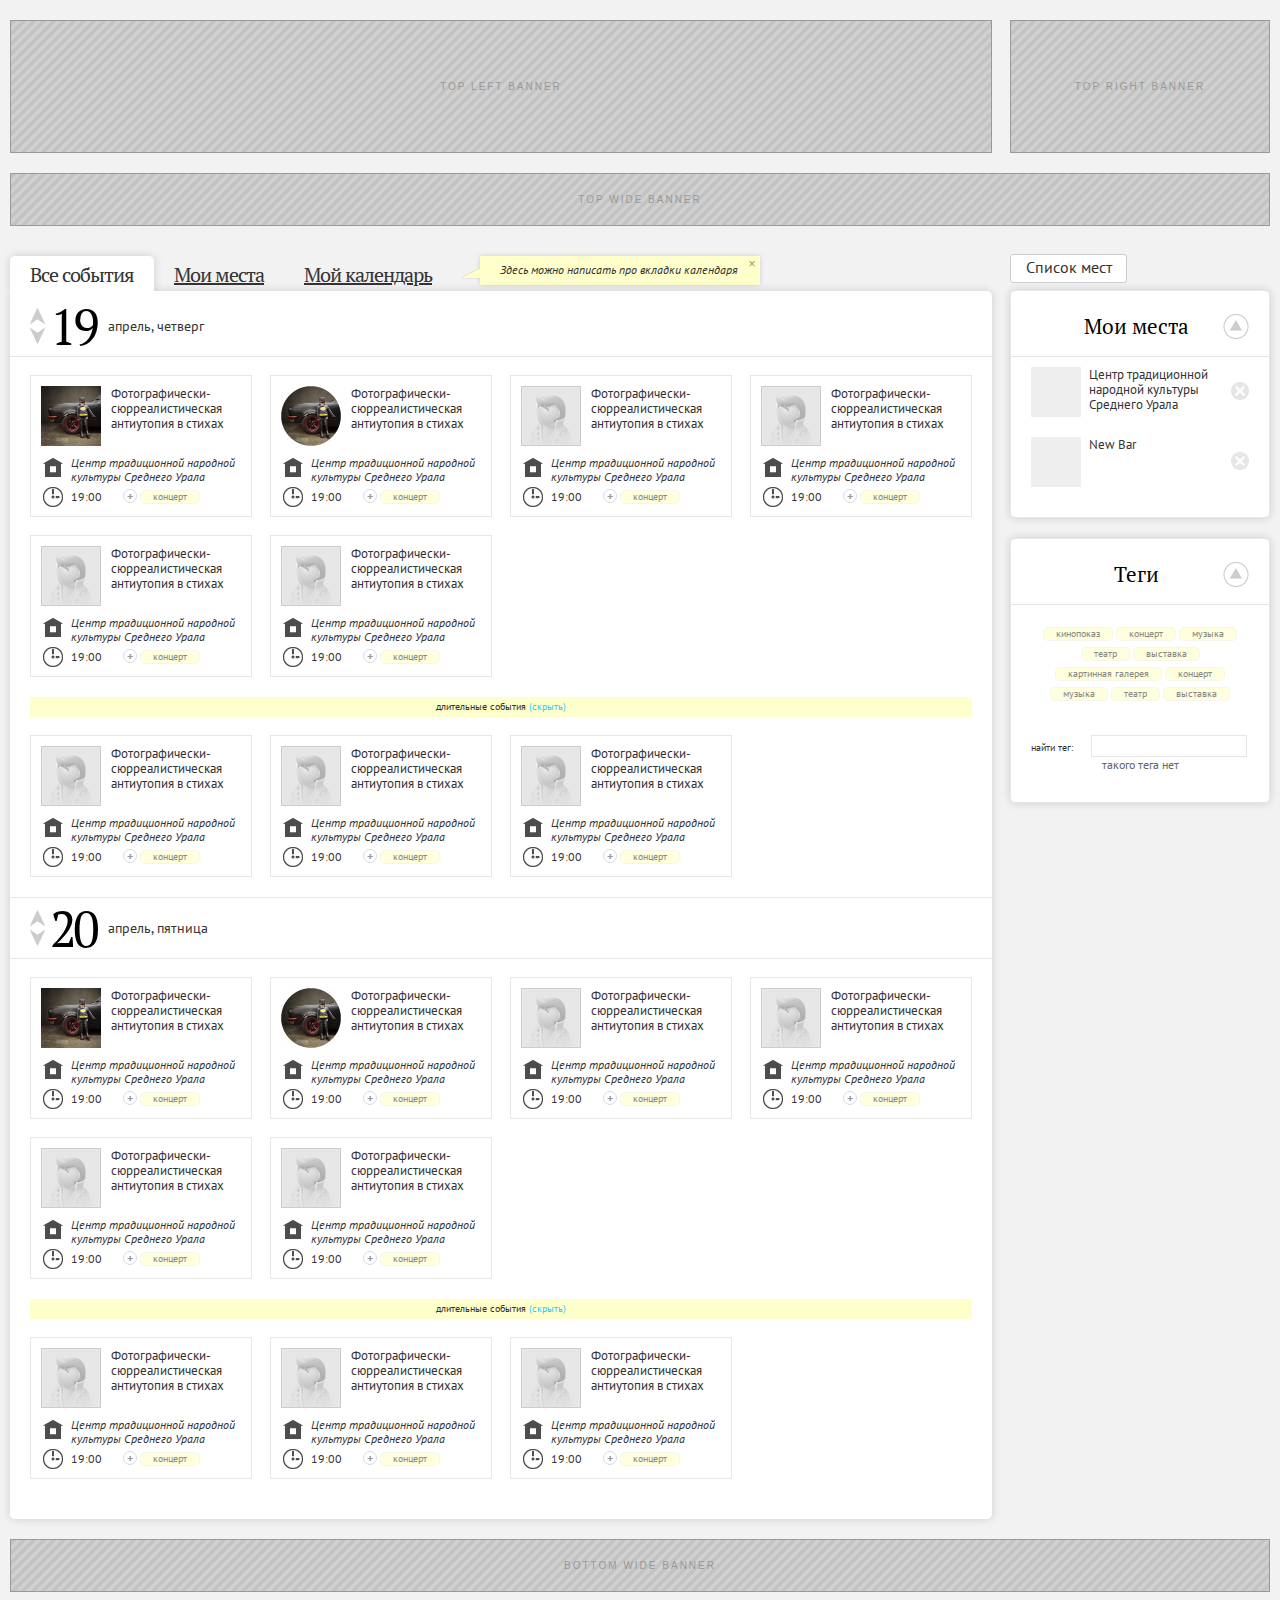
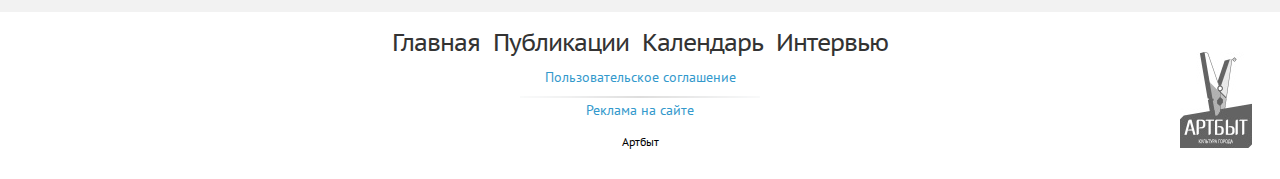
==== calendar.html @ 1c1251dc "initial commit" ====
<!DOCTYPE html>
<html>
<head>
<meta http-equiv="Content-Type" content="text/html; charset=utf-8" />
<title>artpin</title>  
<link href="http://fonts.googleapis.com/css?family=PT+Sans|PT+Serif+Caption|PT+Serif|PT+Sans+Caption&subset=latin,cyrillic" rel="stylesheet" type="text/css" />
<link rel="stylesheet" href="main.css" type="text/css" />
<script type="text/javascript" src="js/jquery.min.js" charset="UTF-8"></script>
<script src="js/jquery.easing.1.3.js" type="text/javascript" charset="UTF-8"></script>
<script src="js/jquery.vgrid.min.js" type="text/javascript" type="text/javascript" charset="UTF-8"></script>
<script src="js/jquery.sticky.js" type="text/javascript" type="text/javascript" charset="UTF-8"></script>
<script src="js/slides.jquery.js" type="text/javascript" type="text/javascript" charset="UTF-8"></script>
<script src="js/common.js" type="text/javascript" type="text/javascript" charset="UTF-8"></script>
</head>
<body>
<div class="ap-body">
	<div class="ap-banner ap-leftbanner">top left banner</div>
	<div class="ap-banner ap-rightbanner">top right banner</div>
	<div class="ap-banner ap-widebanner">top wide banner</div>
	<div class="ap-maincol">
		<div class="ap-tabs-wrapper">
			<div class="ap-super-hint">
				<a href="#" class="ap-hint-button">&times;</a>
				<img class="ap-callout" src="i/hint-callout.png" alt="" />
				Здесь можно написать про вкладки календаря
			</div>
			<ul class="tabs">
				<li class="current">Все события</li>
				<li>Мои места</li>
				<li>Мой календарь</li>
			</ul>
			<div class="box visible first">
				<div class="ap-date-line">
					<div class="ap-date-selector">
						<div class="ap-updown"><a href="#" class="ap-up">&nbsp;</a><a href="#" class="ap-down">&nbsp;</a></div>
						<a href="#" class="ap-day">19</a>
						<div class="ap-month-weekday">апрель, четверг</div>
					</div>
					<div class="ap-tags">
					</div>
				</div>
				<div class="ap-events-list">
					<div class="ap-events-wrapper">
						<div class="ap-event">
							<a href="#" class="ap-event-photo" style="background-image:url(i/catalog/event-preview-1-60.jpg)">&nbsp;</a>
							<a href="#" class="ap-event-title">Фотографически- сюрреалистическая антиутопия в стихах</a>
							<a href="#" class="ap-event-place">Центр традиционной народной культуры Среднего Урала</a>
							<a href="#" class="ap-event-time">19:00</a>
							<div class="ap-tags">
								<a href="#" class="ap-plus">+</a>
								<a href="#" class="ap-tag">концерт</a>
							</div>
						</div>
						<div class="ap-event">
							<a href="#" class="ap-event-photo" style="background-image:url(i/catalog/event-preview-2-60.jpg)">&nbsp;</a>
							<a href="#" class="ap-event-title">Фотографически- сюрреалистическая антиутопия в стихах</a>
							<a href="#" class="ap-event-place">Центр традиционной народной культуры Среднего Урала</a>
							<a href="#" class="ap-event-time">19:00</a>
							<div class="ap-tags">
								<a href="#" class="ap-plus">+</a>
								<a href="#" class="ap-tag">концерт</a>
							</div>
						</div>
						<div class="ap-event">
							<a href="#" class="ap-event-photo" style="background-image:auto">&nbsp;</a>
							<a href="#" class="ap-event-title">Фотографически- сюрреалистическая антиутопия в стихах</a>
							<a href="#" class="ap-event-place">Центр традиционной народной культуры Среднего Урала</a>
							<a href="#" class="ap-event-time">19:00</a>
							<div class="ap-tags">
								<a href="#" class="ap-plus">+</a>
								<a href="#" class="ap-tag">концерт</a>
							</div>
						</div>
						<div class="ap-event">
							<a href="#" class="ap-event-photo" style="background-image:auto">&nbsp;</a>
							<a href="#" class="ap-event-title">Фотографически- сюрреалистическая антиутопия в стихах</a>
							<a href="#" class="ap-event-place">Центр традиционной народной культуры Среднего Урала</a>
							<a href="#" class="ap-event-time">19:00</a>
							<div class="ap-tags">
								<a href="#" class="ap-plus">+</a>
								<a href="#" class="ap-tag">концерт</a>
							</div>
						</div>
						<div class="ap-event">
							<a href="#" class="ap-event-photo" style="background-image:auto">&nbsp;</a>
							<a href="#" class="ap-event-title">Фотографически- сюрреалистическая антиутопия в стихах</a>
							<a href="#" class="ap-event-place">Центр традиционной народной культуры Среднего Урала</a>
							<a href="#" class="ap-event-time">19:00</a>
							<div class="ap-tags">
								<a href="#" class="ap-plus">+</a>
								<a href="#" class="ap-tag">концерт</a>
							</div>
						</div>
						<div class="ap-event">
							<a href="#" class="ap-event-photo" style="background-image:auto">&nbsp;</a>
							<a href="#" class="ap-event-title">Фотографически- сюрреалистическая антиутопия в стихах</a>
							<a href="#" class="ap-event-place">Центр традиционной народной культуры Среднего Урала</a>
							<a href="#" class="ap-event-time">19:00</a>
							<div class="ap-tags">
								<a href="#" class="ap-plus">+</a>
								<a href="#" class="ap-tag">концерт</a>
							</div>
						</div>
					</div>
					<a href="#" class="ap-longevents-toggle">длительные события <span>(скрыть)</span></a>
					<div class="ap-events-wrapper">
						<div class="ap-event">
							<a href="#" class="ap-event-photo" style="background-image:auto">&nbsp;</a>
							<a href="#" class="ap-event-title">Фотографически- сюрреалистическая антиутопия в стихах</a>
							<a href="#" class="ap-event-place">Центр традиционной народной культуры Среднего Урала</a>
							<a href="#" class="ap-event-time">19:00</a>
							<div class="ap-tags">
								<a href="#" class="ap-plus">+</a>
								<a href="#" class="ap-tag">концерт</a>
							</div>
						</div>
						<div class="ap-event">
							<a href="#" class="ap-event-photo" style="background-image:auto">&nbsp;</a>
							<a href="#" class="ap-event-title">Фотографически- сюрреалистическая антиутопия в стихах</a>
							<a href="#" class="ap-event-place">Центр традиционной народной культуры Среднего Урала</a>
							<a href="#" class="ap-event-time">19:00</a>
							<div class="ap-tags">
								<a href="#" class="ap-plus">+</a>
								<a href="#" class="ap-tag">концерт</a>
							</div>
						</div>
						<div class="ap-event">
							<a href="#" class="ap-event-photo" style="background-image:auto">&nbsp;</a>
							<a href="#" class="ap-event-title">Фотографически- сюрреалистическая антиутопия в стихах</a>
							<a href="#" class="ap-event-place">Центр традиционной народной культуры Среднего Урала</a>
							<a href="#" class="ap-event-time">19:00</a>
							<div class="ap-tags">
								<a href="#" class="ap-plus">+</a>
								<a href="#" class="ap-tag">концерт</a>
							</div>
						</div>
					</div>
				</div>
				<div class="ap-date-line">
					<div class="ap-date-selector">
						<div class="ap-updown"><a href="#" class="ap-up">&nbsp;</a><a href="#" class="ap-down">&nbsp;</a></div>
						<a href="#" class="ap-day">20</a>
						<div class="ap-month-weekday">апрель, пятница</div>
					</div>
					<div class="ap-tags">
					</div>
				</div>
				<div class="ap-events-list">
					<div class="ap-events-wrapper">
						<div class="ap-event">
							<a href="#" class="ap-event-photo" style="background-image:url(i/catalog/event-preview-1-60.jpg)">&nbsp;</a>
							<a href="#" class="ap-event-title">Фотографически- сюрреалистическая антиутопия в стихах</a>
							<a href="#" class="ap-event-place">Центр традиционной народной культуры Среднего Урала</a>
							<a href="#" class="ap-event-time">19:00</a>
							<div class="ap-tags">
								<a href="#" class="ap-plus">+</a>
								<a href="#" class="ap-tag">концерт</a>
							</div>
						</div>
						<div class="ap-event">
							<a href="#" class="ap-event-photo" style="background-image:url(i/catalog/event-preview-2-60.jpg)">&nbsp;</a>
							<a href="#" class="ap-event-title">Фотографически- сюрреалистическая антиутопия в стихах</a>
							<a href="#" class="ap-event-place">Центр традиционной народной культуры Среднего Урала</a>
							<a href="#" class="ap-event-time">19:00</a>
							<div class="ap-tags">
								<a href="#" class="ap-plus">+</a>
								<a href="#" class="ap-tag">концерт</a>
							</div>
						</div>
						<div class="ap-event">
							<a href="#" class="ap-event-photo" style="background-image:auto">&nbsp;</a>
							<a href="#" class="ap-event-title">Фотографически- сюрреалистическая антиутопия в стихах</a>
							<a href="#" class="ap-event-place">Центр традиционной народной культуры Среднего Урала</a>
							<a href="#" class="ap-event-time">19:00</a>
							<div class="ap-tags">
								<a href="#" class="ap-plus">+</a>
								<a href="#" class="ap-tag">концерт</a>
							</div>
						</div>
						<div class="ap-event">
							<a href="#" class="ap-event-photo" style="background-image:auto">&nbsp;</a>
							<a href="#" class="ap-event-title">Фотографически- сюрреалистическая антиутопия в стихах</a>
							<a href="#" class="ap-event-place">Центр традиционной народной культуры Среднего Урала</a>
							<a href="#" class="ap-event-time">19:00</a>
							<div class="ap-tags">
								<a href="#" class="ap-plus">+</a>
								<a href="#" class="ap-tag">концерт</a>
							</div>
						</div>
						<div class="ap-event">
							<a href="#" class="ap-event-photo" style="background-image:auto">&nbsp;</a>
							<a href="#" class="ap-event-title">Фотографически- сюрреалистическая антиутопия в стихах</a>
							<a href="#" class="ap-event-place">Центр традиционной народной культуры Среднего Урала</a>
							<a href="#" class="ap-event-time">19:00</a>
							<div class="ap-tags">
								<a href="#" class="ap-plus">+</a>
								<a href="#" class="ap-tag">концерт</a>
							</div>
						</div>
						<div class="ap-event">
							<a href="#" class="ap-event-photo" style="background-image:auto">&nbsp;</a>
							<a href="#" class="ap-event-title">Фотографически- сюрреалистическая антиутопия в стихах</a>
							<a href="#" class="ap-event-place">Центр традиционной народной культуры Среднего Урала</a>
							<a href="#" class="ap-event-time">19:00</a>
							<div class="ap-tags">
								<a href="#" class="ap-plus">+</a>
								<a href="#" class="ap-tag">концерт</a>
							</div>
						</div>
					</div>
					<a href="#" class="ap-longevents-toggle">длительные события <span>(скрыть)</span></a>
					<div class="ap-events-wrapper">
						<div class="ap-event">
							<a href="#" class="ap-event-photo" style="background-image:auto">&nbsp;</a>
							<a href="#" class="ap-event-title">Фотографически- сюрреалистическая антиутопия в стихах</a>
							<a href="#" class="ap-event-place">Центр традиционной народной культуры Среднего Урала</a>
							<a href="#" class="ap-event-time">19:00</a>
							<div class="ap-tags">
								<a href="#" class="ap-plus">+</a>
								<a href="#" class="ap-tag">концерт</a>
							</div>
						</div>
						<div class="ap-event">
							<a href="#" class="ap-event-photo" style="background-image:auto">&nbsp;</a>
							<a href="#" class="ap-event-title">Фотографически- сюрреалистическая антиутопия в стихах</a>
							<a href="#" class="ap-event-place">Центр традиционной народной культуры Среднего Урала</a>
							<a href="#" class="ap-event-time">19:00</a>
							<div class="ap-tags">
								<a href="#" class="ap-plus">+</a>
								<a href="#" class="ap-tag">концерт</a>
							</div>
						</div>
						<div class="ap-event">
							<a href="#" class="ap-event-photo" style="background-image:auto">&nbsp;</a>
							<a href="#" class="ap-event-title">Фотографически- сюрреалистическая антиутопия в стихах</a>
							<a href="#" class="ap-event-place">Центр традиционной народной культуры Среднего Урала</a>
							<a href="#" class="ap-event-time">19:00</a>
							<div class="ap-tags">
								<a href="#" class="ap-plus">+</a>
								<a href="#" class="ap-tag">концерт</a>
							</div>
						</div>
					</div>
				</div>
			</div>
			<div class="box">
				<p>В наиболее общем смысле искусством называют мастерство, продукт которого доставляет эстетическое удовольствие. Энциклопедия Британника дает следующее определение: «Использование мастерства или воображения для создания эстетических объектов, обстановки или действия, которые могут быть разделены с окружающими». Таким образом, критерием искусства является способность вызывать отклик у других людей. Произведения искусства начали создавать ещё в доисторические времена, однако некоторые авторы склонны считать искусством только профессиональную деятельность людей искусства в современных странах Запада. Литература о собственно концепции искусства чрезвычайно обширна. Как говорил Теодор Адорно: «В наше время считается общепризнанным, что из всего, так или иначе касающегося искусства, ничто более не может считаться общепризнанным».</p>
				<p>Определение и оценка искусства как явления — предмет непрекращающихся дискуссий. Природу искусства нередко считают «самой неуловимой из всех загадок человеческой культуры». Одни авторы считают, что искусство — способ выражения или сопереживания эмоций и идей, другие полагают, что это способ исследования и оценки формальных элементов, третьи — что это мимесис или представление. Лев Толстой определял искусство как способ непрямой коммуникации между людьми. Бенедетто Кроче и Робин Коллингвуд развивали идеалистическое учение о том, что искусство выражает эмоции, и следовательно, его сущность имеет место лишь в замысле своего создателя. Теория искусства как формы имеет корни в философии Иммануила Канта и развивалась в начале XX века Роджером Фраем и Кливом Беллом. Взгляд на искусство как мимесис или представление восходит к философии Аристотеля.</p>
				<p>В эпоху романтизма традиционное понимание искусства как мастерства любого сорта уступило видению его как «особенности человеческого разума наряду с религией и наукой». В XX в. в понимании эстетического наметились три основных подхода: реалистический, согласно которому эстетические качества объекта присущи ему имманентно и не зависят от наблюдателя, объективистский, который также считает эстетические свойства объекта имманентными, но в некоторой степени зависимыми от наблюдателя, и релятивистский, в соответствии с которым эстетические свойства объекта зависят только от того, что в нём видит наблюдатель, и разные люди могут усматривать разные эстетические качества одного и того же объекта. С последней точки зрения объект может быть охарактеризован в зависимости от намерений его творца (или отсутствия каких-либо намерений), для какой бы функции он ни был предназначен. Например, кубок, который в быту может быть использован как контейнер, может считаться произведением искусства, если был создан только для нанесения орнамента, а изображение может оказаться ремесленной поделкой, если его производят на конвейере.</p>
				<p>В своем первом и наиболее широком смысле термин «искусство» (art, англ.) остается близким к своему латинскому эквиваленту (ars), который может быть также переведен как «мастерство» или «ремесло», а также к индоевропейскому корню «составление» или «составлять». В этом смысле искусством может быть названо все, что было создано в процессе обдуманного составления некой композиции. Существуют некоторые примеры, иллюстрирующие широкий смысл данного термина: «искусственный», «военное искусство», «артиллерия», «артефакт». Многие другие широко употребляемые слова имеют аналогичную этимологию.</p>
				<p>До XIX века изящными искусствами называли способности художника или артиста выразить свой талант, пробудить в аудитории эстетические чувства и вовлечь в созерцание «изящных» вещей.</p>
				<p>Термин искусство может употребляться в разных смыслах: процесс использования таланта, произведение одаренного мастера, потребление произведений искусства аудиторией, а также изучение искусства (искусствоведение). «Изящные искусства» — это набор дисциплин (искусств), продуцирующих произведения искусства (объекты), созданные одаренными мастерами (искусство как деятельность) и вызывающие отклик, настроение, передающие символику и иную информацию публике (искусство как потребление). Произведениями искусства называют преднамеренную талантливую интерпретацию неограниченного множества концепций и идей с целью передать их окружающим. Они могут быть созданы специально для указанной цели или представлены изображениями и объектами. Искусство стимулирует мысли, чувства, представления и идеи через ощущения. Оно выражает идеи, принимает самые разные формы и служит многим разным целям. Искусство — это умение, которое способно вызвать восхищение.</p>
			</div>
			<div class="box">
				<p>Кинематограф — отрасль человеческой деятельности, заключающаяся в создании движущихся изображений. Иногда также упоминается как синематограф и кинематография. Кинематограф был изобретён в конце XIX века и стал крайне популярен в XX веке.</p>
				<p>В понятие кинематографа входят киноискусство — вид современного изобразительного искусства, произведения которого создаются при помощи движущихся изображений, и киноиндустрия (кинопромышленность) — отрасль экономики, производящая кинофильмы, спецэффекты для кинофильмов, мультипликацию, и демонстрирующая эти произведения для зрителей. Произведения киноискусства создаются при помощи кинотехники. Изучением кинематографа занимается наука киноведение. Сами кинофильмы могут сниматься в различных жанрах игрового и документального кино.</p>
				<p>Кинематограф занимает значительную часть современной культуры многих стран. Во многих странах киноиндустрия является значимой отраслью экономики. Производство кинофильмов сосредоточено на киностудиях. Фильмы демонстрируются в кинотеатрах, по телевидению, распространяются «на видео» в форме видеокассет и видеодисков, а с появлением скоростного интернета стало доступным скачивание кинофильмов в форме видеофайлов на специализированных сайтах или посредством пиринговых сетей (что может нарушать права правообладателей кинофильма).</p>
			</div>
		</div>
	</div>
	<div class="ap-rightcol">
		<div class="ap-transblock">
			<a href="#" class="ap-button">Список мест</a>
		</div>
		<div class="ap-block ap-tools">
			<h3>Мои места <a href="#" class="ap-toggle-button">&nbsp;</a></h3>
			<div class="ap-places-list">
				<div class="ap-place">
					<a href="#" class="ap-delete-button">&nbsp;</a>
					<a href="#" class="ap-place-photo">&nbsp;</a>
					<a href="#" class="ap-place-title">Центр традиционной народной культуры Среднего Урала</a>
				</div>
				<div class="ap-place">
					<a href="#" class="ap-delete-button">&nbsp;</a>
					<a href="#" class="ap-place-photo">&nbsp;</a>
					<a href="#" class="ap-place-title">New Bar</a>
				</div>
			</div>
		</div>
		<div class="ap-block ap-tools">
			<h3>Теги <a href="#" class="ap-toggle-button">&nbsp;</a></h3>
			<div class="ap-tags">
				<a href="#" class="ap-tag">кинопоказ</a>
				<a href="#" class="ap-tag">концерт</a>
				<a href="#" class="ap-tag">музыка</a>
				<a href="#" class="ap-tag">театр</a>
				<a href="#" class="ap-tag">выставка</a>
				<a href="#" class="ap-tag">картинная галерея</a>
				<a href="#" class="ap-tag">концерт</a>
				<a href="#" class="ap-tag">музыка</a>
				<a href="#" class="ap-tag">театр</a>
				<a href="#" class="ap-tag">выставка</a>
			</div>
			<div class="ap-tag-search-form">
				<p>найти тег: <input type="text" name="" value="" class="ap-tag-search-input" /><br /><sup>такого тега нет</sup></p>
			</div>
		</div>
	</div>
	<div class="ap-banner ap-widebanner ap-bottomwidebanner">bottom wide banner</div>
</div>
<div class="ap-footer">
	<ul class="ap-menu">
		<li><a href="#">Главная</a></li>
		<li><a href="#">Публикации</a></li>
		<li><a href="#">Календарь</a></li>
		<li><a href="#">Интервью</a></li>
	</ul>
	<p><a href="#">Пользовательское соглашение</a></p>
	<img src="i/footline.png" alt="" width="240" height="3" />
	<p><a href="#">Реклама на сайте</a></p>
	<p class="ap-copyright"><a href="#">Артбыт</a></p>
</div>
</body>
---- main.css ----
html, body { padding: 0; margin: 0; font: 12px "PT Sans", sans-serif; color: #000; }
h2 { font: 24px/24px "PT Serif", serif; color: #000; padding: 0; margin: 0; }
p, li { font: 14px "PT Sans", sans-serif; color: #333; }
.ap-body { background:#f2f2f2; width: 1260px; margin: 0 auto; overflow: hidden; padding: 20px 10px; }
.ap-maincol { clear: both; width: 982px; float: left; margin: 0 0 20px 0; }
.ap-rightcol { width: 260px; float: right; margin: 0 0 20px 0; }
.ap-block { border: 1px solid #e6e6e6; border-radius: 10px; background: #fbfbfb; padding: 20px; }
ul.ap-tab-buttons { list-style: none; padding: 5px 0 0 0; margin: 0; overflow: hidden; }
ul.ap-tab-buttons li { font: 12px "PT Sans", sans-serif; float: left; display: block; padding: 0; margin: 0 10px 0 0; }
ul.ap-tab-buttons li a { text-decoration: none; border-bottom: 1px dotted #666; color: #808080; display: block; }
ul.ap-tab-buttons li.active a { border-bottom: none; color: #000; }
a.ap-slidebutton { display: block; width: 15px; height: 40px; border: 1px solid #e6e6e6; background: #fff url(i/arrows.png); text-decoration: none; }
a.leftbutton { float: left; margin: 150px -15px -190px -21px; background-position: top left; border-radius: 0 5px 5px 0; }
a.rightbutton { float: right; margin: 150px -21px -190px -15px; background-position: bottom left; border-radius: 5px 0 0 5px; }
a.leftbutton:hover { background-position: top right; }
a.rightbutton:hover { background-position: bottom right; }
div.ap-event-list { padding: 20px 0 10px 10px; margin: 0 -10px -10px -10px; overflow: hidden; }
div.ap-event-list div.ap-very-long { width: 2000px; }
div.ap-event-list div.ap-item { float: left; display: block; padding: 10px; margin: 0 20px 0 0; width: 120px; height: 300px; background: #fff; box-shadow: 0 0 10px rgba(0,0,0,0.1); text-align: center; }
div.ap-event-list a.ap-event-title { color: #000; font: 13px/14px "PT Sans", sans-serif; display: table-cell; vertical-align: middle; text-align: center; height: 70px; width: 120px; text-decoration: none; }
div.ap-event-list a.ap-event-title:hover { font-weight: bold; }
div.ap-event-list a.ap-event-photo { display: block; width: 100px; height: 100px; background: #e6e6e6 url(i/event100.png) no-repeat; margin: 10px auto; }
div.ap-event-list a.ap-event-place { color: #000; font: italic 12px/16px "PT Sans", sans-serif; display: table-cell; vertical-align: middle; text-align: center; height: 70px; width: 120px; text-decoration: none; }
div.ap-event-list a.ap-event-place:hover { color: #40cfff; }
div.ap-tags { overflow: hidden; text-align: center; }
div.ap-tags a { display: inline-block; border-radius: 5px; background: #ffffde; color: #888886; border: 1px solid #f6f6ec; font: 10px/12px "PT Sans", sans-serif; padding: 0 12px; text-decoration: none; margin: 0 0 4px 0; }
div.ap-tags a:hover { border-color: #cc9; }
div.ap-tags a.ap-plus { background: #fff; font: bold 12px/12px "PT Sans", sans-serif; padding: 0 3px; color: #999; border-color: #dadada; border-radius: 7px; }
div.ap-tags a.ap-plus:hover { color: #666; border-color: #999; }
div.ap-event-list span.ap-event-time { color: #000; font: 10px/12px "PT Sans", sans-serif; display: block; text-align: center; padding-top: 15px; }
div.ap-event-list span.ap-event-time a { color: #000; text-decoration: none; }
div.ap-event-list span.ap-event-time a:hover { color: #40cfff; }
.ap-main-pubs { margin: 10px 0 0 0; overflow: hidden; }
.ap-pub-list { padding: 20px 0 10px 10px; margin: 0 -10px -10px -10px; overflow: hidden; }
.ap-pub-list-wrapper { width: 960px; }
.ap-pub-list div.ap-item { float: left; display: block; padding: 10px; margin: 0 20px 20px 0; width: 200px; height: 400px; background: #fff; box-shadow: 0 0 10px rgba(0,0,0,0.15); border-radius: 5px; }
.ap-pub-photo { width: 200px; height: 200px; background: url(i/pub200.png) no-repeat; display: block; }
.ap-pub-content { overflow: hidden; height: 195px; }
.ap-pub-title { color: #333; font: 14px "PT Sans", sans-serif; display: block; text-align: left; padding: 5px 0 20px 0; border-bottom: 1px solid #e6e6e6; }
.ap-pub-title a { color: #333; text-decoration: none; }
.ap-pub-title a:hover { color: #39c; text-decoration: none; }
.ap-pub-expert { color: #f39; font: 11px "PT Sans", sans-serif; display: block; padding: 2px 0 2px 0; border-bottom: 1px solid #e6e6e6; text-transform:uppercase; }
.ap-pub-desc { color: #000; font: 12px "PT Sans", sans-serif; display: block; padding-top: 5px; }
.ap-pub-tag { text-align: center; margin: 190px 0 -215px 0; position: relative; z-index: 10; }
.ap-pub-tag a { display: inline-block; padding: 0 12px; height: 25px; border-radius: 5px; text-align: center; background: #ffffde; color: #888886; border: 1px solid #f6f6ec; font: 10px/25px "PT Sans", sans-serif; text-decoration: none; text-transform:uppercase; box-shadow: 0 0 10px rgba(0,0,0,0.15); }
.ap-pub-fade { height: 40px; background: url(i/grad-white.png) repeat-x;  margin: 160px 0 -200px 0; position: relative; z-index: 5; }
.ap-more-line { display: block; color: #808080; font: 14px/28px "PT Sans", sans-serif; clear: both; padding: 0; text-decoration: none; text-align: center; }
.ap-more-line:hover { color: #000; background: #f2f2f2; }

.ap-footer { clear:both; background: #fff 1170px 40px url(i/logo.jpg) no-repeat; width: 1260px; margin: 0 auto; overflow: hidden; text-align: center; }
.ap-footer ul.ap-menu { display: block; list-style: none; padding: 15px 0 10px 0; margin: 0; text-align: center; }
.ap-footer ul.ap-menu li { font: 24px "PT Sans Caption", sans-serif; display: inline-block; list-style: none; padding: 0; margin: 0 5px; }
.ap-footer ul.ap-menu a { color: #333; text-decoration: none; letter-spacing: -1px; }
.ap-footer p { font: 14px "PT Sans", sans-serif; text-align: center; color: #000; padding: 0; margin: 0; }
.ap-footer p a { color: #39c; text-decoration: none; }
p.ap-copyright { font: 12px "PT Sans", sans-serif; text-align: center; color: #000; padding: 15px 0 30px 0; margin: 0; }
p.ap-copyright a { color: #000; }

.ap-interviews .ap-item { padding: 10px; margin: 20px -10px 0 -10px; background: #fff; box-shadow: 0 0 10px rgba(0,0,0,0.1); }
.ap-interviews .ap-author { background: url(i/vip80.png) no-repeat; height: 80px; display: table-cell; vertical-align: bottom; padding: 0 0 10px 85px; color: #000; font: 13px "PT Sans", sans-serif; }

.ap-balloon { background: #fff; border: 1px solid #e6e6e6; padding: 5px 10px 10px 10px; font: 15px "PT Serif", serif; color: #4d4d4d; margin: 0 0 15px 0; }
.ap-balloon span.ap-callout { display: block; width: 13px; height: 13px; background: url(i/callout.png); margin: 10px 0 -23px 40px; }

.ap-banner { border: 1px solid #999; background: url(i/banner.png); padding: 60px 0; margin: 0 0 20px 0; font: 10px sans-serif; color: #999; text-align: center; letter-spacing: 2px; text-transform: uppercase; }
.ap-rightbanner { float: right; width: 258px; }
.ap-leftbanner { float: left; width: 980px; }
.ap-widebanner { clear: both; padding: 20px 0; }
.ap-bottomwidebanner { margin: 0; }
.ap-rightcolbanner { padding: 160px 0; margin-top: 20px; }

.ap-profile-summary { padding: 10px; height: 120px; background: #fff; box-shadow: 0 0 10px rgba(0,0,0,0.15); border-radius: 5px; }
.ap-profile-summary .ap-fade { height: 40px; margin: 100px -20px -140px -20px; background: url(i/grad-verylightgrey.png) repeat-x; }
.ap-profile-summary a.ap-name { padding: 0 0 0 170px; background: 20px 0px url(i/profile-ava-120.png) no-repeat; font: 24px/120px "PT Serif", serif; color: #333; height: 120px; width: 300px; display: block; text-decoration: none; float: left; }
.ap-profile-summary a.ap-pagelink { font: 12px "PT Sans", sans-serif; color: #3cf; display: block; text-decoration: none; float: right; padding: 55px 20px 0 0; text-align: right; }

ul.tabs { line-height: 40px; list-style: none; overflow: hidden; margin: 0 -10px; padding: 10px 10px 0 10px; }
ul.tabs li { float: left; display: inline; padding: 5px 20px 3px 20px; color: #333; cursor: pointer; position: relative; font: 20px "PT Serif", serif; letter-spacing: -1px; text-decoration: underline; }
ul.tabs li:hover, ul.tabs li.current { border-radius: 5px 5px 0 0; box-shadow: 0 0 10px rgba(0,0,0,0.15); text-decoration: none; background: #fff; }
ul.tabs li.current { z-index: 10; }
.ap-tabs-wrapper div.box { display: none; position: relative; background: #fff; padding: 10px 20px 40px 20px; min-height: 200px; border-radius: 5px; box-shadow: 0 0 10px rgba(0,0,0,0.15); z-index: 5; }
.ap-tabs-wrapper div.box.first { border-radius: 0 5px 5px 5px; }
.ap-tabs-wrapper div.box.visible { display: block; } 

.ap-dayline { border-bottom: 1px solid #ccc; font: italic 15px "PT Serif", serif; padding: 0 0 2px 0; }

.ap-view-history div.ap-item { background: 80px 20px url(i/event60.png) no-repeat; font: 18px/95px "PT Serif", serif; color: #333; height: 80px; padding: 0 0 0 150px; }
.ap-view-history div.ap-item a { color: #333; text-decoration: none; }
.ap-view-history .ap-more-line { margin-top: 20px; }

.ap-profile-table { margin: 0 80px; width: 720px; }
.ap-profile-table td { vertical-align: top; padding: 10px 0 0 0; margin: 0; }
.ap-profile-table td.ap-caption { font: 20px "PT Serif", serif; color: #333; text-align: right; }
.ap-profile-table input[type=text] { font: 14px "PT Sans", sans-serif; background: #fff; color: #000; padding: 2px 10px; width: 120px; border: 1px solid #e6e6e6; }
.ap-profile-table input[type=radio] { font: 14px "PT Sans", sans-serif; }
.ap-profile-table textarea { font: 14px "PT Sans", sans-serif; background: #fff; color: #000; padding: 2px 10px; width: 260px; height: 50px; border: 1px solid #e6e6e6; }
.ap-blue-button { color: #fff; display: block; margin: 0 0 10px 0; padding: 2px 0 4px 0; background: #39f; font: 16px "PT Sans", sans-serif; text-align: center; text-decoration: none; border-radius: 3px; }
.ap-submit-button { display: block; margin: 10px auto; font: 14px "PT Sans", sans-serif; background: #f2f2f2; color: #000; text-align: center; width: 90px; border: 1px solid #ccc; border-radius: 3px; padding: 3px 0 5px 0; text-decoration: none; }

.ap-answers-history .ap-caption { color: #000; font: 12px "PT Sans", sans-serif; padding: 10px 0 3px 10px; }
.ap-answers-history .ap-caption a { color: #3cf; text-decoration: underline; }
.ap-answers-history .ap-caption a:hover { color: #3cf; text-decoration: none; }
.ap-answers-history .ap-photo { width: 60px; height: 60px; float: left; background: url(i/event60.png) no-repeat; margin: 10px 10px 10px 20px; }
.ap-answers-history .ap-answer { border-radius: 5px; border: 1px solid #e6e6e6; background: #fff; margin: 0 80px 10px 0; padding: 0 20px 20px 0; }
.ap-answers-history a.ap-delete-button { float: right; width: 18px; height: 18px; display: block; background: url(i/close-btn-18.png); margin: 0 20px 0 0; text-decoration: none; }
.ap-answers-history a.ap-delete-button:hover { background-image: url(i/close-btn-18h.png); }
.ap-answers-history .ap-text-block { overflow: hidden; }
.ap-answers-history .ap-answer-text { font: 14px "PT Sans", sans-serif; color: #666; clear: both; }
.ap-answers-history .ap-author { font: bold 12px "PT Sans", sans-serif; color: #000; float: left; margin: 15px 20px 5px 0; }
.ap-answers-history .ap-date { font: 11px "PT Sans", sans-serif; color: #000; float: left; margin: 16px 5px 5px 0; }

.ap-pub-history ul.ap-tab-buttons { padding: 5px 0 10px 0; border-bottom: 1px solid #e6e6e6; }
.ap-pub-history div.ap-item { background: 20px 20px url(i/event60.png) no-repeat; font: 18px "PT Serif", serif; color: #333; margin: 0 0 0 60px; width: 840px; padding: 0 0 20px 0px; overflow: hidden; border-bottom: 1px solid #e6e6e6; min-height: 80px; }
.ap-pub-history div:nth-last-child(2) { border-bottom: none; }
.ap-pub-history div.ap-item a { color: #333; text-decoration: none; display: block; width: 560px; margin: 25px 0 0 90px; float: left; }
.ap-pub-history div.ap-item span.date { color: #000; display: block; font: 10px "PT Sans", sans-serif; }
.ap-pub-history div.ap-item span.comments { font: 10px "PT Sans", sans-serif; color: #b3b3b3; text-decoration: none; display: block; width: 100px; float: right; margin: 25px 40px 0 0; text-align: center; text-transform: uppercase; letter-spacing: 1px; }
.ap-pub-history div.ap-item span.comments strong { color: #C3E0B3; font: italic 36px "PT Serif", serif; font-weight: normal; letter-spacing: -1px; }

.ap-white-block { background: #fff; }

ul.ap-submenu { list-style: none; padding: 10px 0 15px 0; margin: 0 auto; text-align: center; }
ul.ap-submenu li { font: 14px "PT Serif", serif; color: #808080; text-transform: uppercase; display: inline-block; padding: 0 2px; }
ul.ap-submenu a { color: #808080; text-decoration: none; border-bottom: 1px dotted #808080; }
ul.ap-submenu a:hover { color: #000; text-decoration: none; border-bottom: none; }
ul.ap-submenu li.active a { color: #000; text-decoration: none; border-bottom: none; }

.ap-publication { padding: 0 100px; }
.ap-publication blockquote { padding: 0 0 0 50px; background: 0 10px url(i/laquo.png) no-repeat; }
.ap-publication blockquote:after { width: 40px; height: 25px; background: 0 0 url(i/raquo.png) no-repeat; display: block; content: ""; float: right; margin: -45px -55px 0 0; }
.ap-publication blockquote p { font: italic 24px "PT Serif", serif; }

div.slides_nav { font: italic 23px "PT Serif", serif; color: #000; }
a.slides_prev { display: inline-block; width: 16px; height: 14px; background: url(i/slides-prev.png) no-repeat left; text-decoration: none; margin-right: 10px; line-height: 12px; }
a.slides_prev:hover { background-position: right; }
a.slides_next { display: inline-block; width: 16px; height: 14px; background: url(i/slides-next.png) no-repeat left; text-decoration: none; margin-left: 12px; line-height: 12px; }
a.slides_next:hover { background-position: right; }
.slides_container p { margin: 0; padding: 0 0 10px 0; }

.ap-publication .ap-header { border-bottom: 1px dashed #b3b3b3; padding: 10px 0 30px 0; margin: 0 0 20px 0; }
.ap-publication .ap-header .ap-socialbar { margin: 0; padding: 0; text-align: left; }
.ap-publication .ap-header a.ap-photo { display: block; float: left; width: 264px; height: 264px; background: ; text-decoration: none; margin: 0 20px 0 0; }
.ap-publication .ap-header .ap-title { font: 24px "PT Serif", serif; color: #333; padding: 5px 0 10px 0; }
.ap-publication .ap-header .ap-statistics { overflow: hidden; padding: 0 0 20px 0; }
.ap-publication .ap-header .ap-comments { font: 10px "PT Sans", sans-serif; color: #b3b3b3; text-decoration: none; display: block; width: 100px; float: left; margin: 0 0 0 0; text-align: center; text-transform: uppercase; letter-spacing: 1px; }
.ap-publication .ap-header .ap-comments strong { color: #C3E0B3; font: italic 36px "PT Serif", serif; font-weight: normal; letter-spacing: -1px; }
.ap-publication .ap-header .ap-views { font: 10px "PT Sans", sans-serif; color: #b3b3b3; text-decoration: none; display: block; width: 100px; float: left; margin: 0 10px 0 0; text-align: center; text-transform: uppercase; letter-spacing: 1px; }
.ap-publication .ap-header .ap-views strong { color: #666666; font: italic 36px "PT Serif", serif; font-weight: normal; letter-spacing: -1px; }
.ap-publication .ap-header .ap-author { color: #4d4d4d; font: bold 14px "PT Sans", sans-serif; padding: 20px 0 15px 364px; background: 284px 15px url(i/catalog/aleksandr-makedonskiy-60.jpg) no-repeat; }
.ap-publication .ap-header .ap-author a { color: #4d4d4d; text-decoration: none; }
.ap-publication .ap-header .ap-author span { color: #999999; font: italic 20px "PT Serif", serif; }
.ap-publication .ap-header .ap-tags { overflow: hidden; padding: 40px 0 0 0; text-align: left; clear: both; margin: 0; border: none; }
.ap-publication .ap-tags { overflow: hidden; padding: 15px 0 15px 0; text-align: left; clear: both; border-top: 1px solid #e6e6e6; border-bottom: 1px solid #e6e6e6; margin: 60px 0 20px 0; }
.ap-publication .ap-socialbar { margin: 0; padding: 10px 0 20px 0; text-align: center; }
.ap-publication .ap-publication-nav { width: 640px; margin: 0 auto; overflow: hidden; }
.ap-publication .ap-publication-nav a { display: block; width: 140px; height: 60px; text-decoration: none; font: 12px "PT Sans", sans-serif; color: #333; }
.ap-publication .ap-publication-nav span { display: block; width: 160px; height: 40px; text-decoration: none; font: 12px "PT Sans", sans-serif; color: #999; float: left; text-align: center; margin: 15px 0 0 7px; }
.ap-publication .ap-publication-nav span a { display: inline-block; padding: 5px 0; color: #808080; width: auto; height: auto; letter-spacing: 1px; font: 14px "PT Sans", sans-serif; text-transform: uppercase; border-top: 1px solid #ccc; }
.ap-publication .ap-publication-nav a.ap-larr { padding: 10px 0 10px 90px; background: left url(i/pub-prev.png) no-repeat; text-align: left; float: left; }
.ap-publication .ap-publication-nav a.ap-rarr { padding: 10px 90px 10px 0; background: right url(i/pub-next.png) no-repeat; text-align: right; float: right; }
.ap-publication .ap-publication-nav a.ap-larr:hover { color: #f39; }
.ap-publication .ap-publication-nav a.ap-rarr:hover { color: #f39; }
.ap-block+.ap-block { margin-top: 20px; }

.ap-comments h2 { padding: 0 0 20px 0; font: bold 21px "PT Serif", serif; color: #999; }
.ap-comment { border: 1px solid #e6e6e6; font: 12px "PT Sans", sans-serif; border-radius: 5px; padding: 10px; }

.ap-comments .ap-answer .ap-photo { width: 60px; padding: 65px 0 0 0; float: left; background: url(i/event60.png) no-repeat; margin: 10px; font: 11px "PT Sans", sans-serif; color: #f39; text-align: center; text-transform: uppercase; }
.ap-comments .ap-answer { border-radius: 5px; border: 1px solid #e6e6e6; background: #fff; margin: 0 0 10px 0; padding: 0 10px 20px 0; }
.ap-comments .ap-answer .ap-text-block { overflow: hidden; }
.ap-comments .ap-answer .ap-answer-text { font: 14px "PT Sans", sans-serif; color: #666; clear: both; }
.ap-comments .ap-answer .ap-author { font: bold 12px "PT Sans", sans-serif; color: #000; float: left; margin: 15px 20px 5px 0; }
.ap-comments .ap-answer .ap-date { font: 11px "PT Sans", sans-serif; color: #000; float: left; margin: 16px 5px 5px 0; }
.ap-comments .ap-answer a.ap-answer-button { color: #3cf; display: block; text-align: right; }

.ap-comments .ap-button-bar { padding: 10px 0; overflow: hidden; text-align: right; }
.ap-comments .ap-big-button { background: #C3E0B3; border: 1px solid #ccc; color: #808080; font: 11px/28px "PT Sans", sans-serif; width: 200px; text-align: center; display: block; border-radius: 3px; text-decoration: none; float: right; }
#ap-add-comment-button { margin-top: 10px; }

.ap-hidden-form { padding: 20px 0 0 0; }
.ap-hidden-form textarea { border-radius: 5px; border: 1px solid #C3E0B3; width: 933px; height: 65px; }

.ap-answer+.level-1 { margin: 15px 0 0 60px; }
.ap-answer+.level-2 { margin: 15px 0 0 120px; }
.ap-answer+.level-3 { margin: 15px 0 0 180px; }
.ap-answer+.level-4 { margin: 15px 0 0 240px; }
.ap-answer+.level-5 { margin: 15px 0 0 300px; }
.ap-answer+.level-6 { margin: 15px 0 0 360px; }
.ap-answer+.level-7 { margin: 15px 0 0 420px; }
.ap-answer+.level-8 { margin: 15px 0 0 480px; }
.ap-answer+.level-9 { margin: 15px 0 0 540px; }
.ap-answer+.level-10 { margin: 15px 0 0 600px; }
.ap-answer+.level-11 { margin: 15px 0 0 660px; }
.ap-answer+.level-12 { margin: 15px 0 0 720px; }

.ap-pub-form { padding: 0 100px 40px 100px; }
.ap-pub-form .ap-title { color: #333; font: 24px "PT Serif", serif; text-align: center; }
.ap-pub-form .ap-submenu { color: #39c; font: 12px/20px "PT Sans", sans-serif; text-align: center; }
.ap-pub-form .ap-submenu a { color: #808080; text-decoration: none; }
.ap-pub-form hr { border: none; border-top: 1px solid #e6e6e6; margin: 20px 0; height: 1px; }

.ap-form-table { width: 740px; }
.ap-form-table td { vertical-align: top; padding: 10px 0 0 0; margin: 0; }
.ap-form-table td.ap-caption { font: 20px "PT Serif", serif; color: #333; text-align: right; }
.ap-form-table td span { font: 20px "PT Serif", serif; color: #333; }
.ap-form-table td.ap-caption sup { font: italic 12px "PT Sans", sans-serif; display: block; padding: 0 15px 0 0; margin-top: -5px; }
.ap-form-table td.ap-hint { font: 12px "PT Sans", sans-serif; padding: 12px 0 0 15px; }
.ap-form-table input[type=text] { font: 14px "PT Sans", sans-serif; background: #fff; color: #000; padding: 2px 10px; width: 360px; border: 1px solid #e6e6e6; }
.ap-form-table input.ap-short { width: 220px; }
.ap-form-table input.ap-tiny { width: 40px; padding: 2px 0; text-align: center; }
.ap-form-table input.ap-datepicker { background: #fff url(i/datepicker.png) no-repeat; padding-left: 25px; width: 205px; }
.ap-form-table input[type=radio] { font: 14px "PT Sans", sans-serif; }
.ap-form-table textarea { font: 14px "PT Sans", sans-serif; background: #fff; color: #000; padding: 2px 10px; width: 360px; height: 50px; border: 1px solid #e6e6e6; }
.ap-form-table tr.ap-focus textarea, .ap-form-table tr.ap-focus input[type=text] { border-color: #f39; }
.ap-form-table tr.ap-focus td.ap-caption, .ap-form-table tr.ap-focus td.ap-hint { color: #f39; }
.ap-form-table ul { list-style: none; margin: 0; padding: 8px 0 0 0; }
.ap-form-table li { font: 11px "PT Sans", sans-serif; text-transform: uppercase; list-style: none; margin: 0 8px 0 0; padding: 0; display: block; float: left; }
.ap-form-table li a { color: #4d4d4d; text-decoration: none; }
.ap-form-table li a:hover { color: #000; }
a.ap-button { background: #fff; border-radius: 3px; border: 1px solid #ccc; font: 16px/24px "PT Sans", sans-serif; color: #333; text-decoration: none; display: inline-block; width: 115px; text-align: center; margin: 0 0 -2px 0; padding: 0 0 3px 0; }
a.ap-button:hover { background: #eee; }
.ap-pub-form .ap-insert-panels { overflow: hidden; margin: 0 0 20px 0; }
.ap-pub-form .ap-insert-panels a { display: block; height: 45px; padding-top: 115px; font: 21px "PT Serif", serif; color: #333; border: 2px dashed #e6e6e6; background: #fff center center no-repeat; text-decoration: none; text-align: center; }
.ap-pub-form .ap-insert-panels a.ap-insert-text { float: left; margin-right: 10px; width: 308px; background-image: url(i/ins-txt.png); }
.ap-pub-form .ap-insert-panels a.ap-insert-text:hover { background-image: url(i/ins-txt-hover.png); }
.ap-pub-form .ap-insert-panels a.ap-insert-photo { float: left; width: 200px; background-image: url(i/ins-file.png); }
.ap-pub-form .ap-insert-panels a.ap-insert-photo:hover { background-image: url(i/ins-file-hover.png); }
.ap-pub-form .ap-insert-panels a.ap-insert-video { float: right; width: 200px; background-image: url(i/ins-file.png); }
.ap-pub-form .ap-insert-panels a.ap-insert-video:hover { background-image: url(i/ins-file-hover.png); }
.ap-pub-form .ap-txt-panel { border: 1px solid #C3E0B3; font: 14px "PT Sans", sans-serif; color: #333; padding: 0 10px 20px 10px; margin: 0 0 10px 0; }
.ap-pub-form .ap-txt-panel .ap-strange-useless-bar { border: 1px solid #C3E0B3; border-left: none; border-right: none; height: 20px; margin: 0 -10px 10px -10px; background: #f2f2f2; }
.ap-pub-form a.ap-delete-button { float: right; width: 18px; height: 18px; display: block; background: url(i/close-btn-18.png); margin: 0 -40px 0 -18px; text-decoration: none; }
.ap-pub-form a.ap-delete-button:hover { background-image: url(i/close-btn-18h.png); }

.ap-pub-form .ap-img-panel { border: 1px solid #C3E0B3; font: 14px "PT Sans", sans-serif; color: #333; margin: 0 0 10px 0; padding: 20px 0 40px 40px; }

.ap-img-data { width: 660px; }
.ap-img-data+.ap-img-data { margin-top: 20px; }
.ap-img-data td { vertical-align: top; padding: 10px 0 0 0; margin: 0; }
.ap-img-data td.ap-caption { font: 20px "PT Serif", serif; color: #333; text-align: right; }
.ap-img-data input[type=text] { font: 14px "PT Sans", sans-serif; background: #fff; color: #000; padding: 2px 10px; width: 360px; border: 1px solid #e6e6e6; }
.ap-img-data textarea { font: 14px "PT Sans", sans-serif; background: #fff; color: #000; padding: 2px 10px; width: 360px; height: 50px; border: 1px solid #e6e6e6; }
.ap-img-data .ap-img-preview { display: block; width: 100px; height: 100px; text-decoration: none; }
.ap-img-data a.ap-delete-button { float: none; margin: 0 0 -18px 110px; }

.ap-super-hint { background: #ffc; color: #333; font: italic 12px "PT Sans", sans-serif; box-shadow: 0 0 5px rgba(0,0,0,0.15); display: inline-block; padding: 6px 10px 6px 20px; position: absolute; margin: 10px 0 0 470px;  }
.ap-super-hint .ap-callout { float: left; margin: 5px 0 0 -40px; }
.ap-super-hint .ap-hint-button { float: right; margin: -5px -8px 0 8px; display: block; width: 12px; color: #000; text-decoration: none; text-align: center; font: 12px sans-serif; color: #996; }
.ap-super-hint .ap-hint-button:hover { color: #000; }

.ap-date-line { height: 55px; border-bottom: 1px solid #e6e6e6; margin: 0 -20px; padding: 0 20px; }
.ap-events-list+.ap-date-line { border-top: 1px solid #e6e6e6; padding: 5px 0 0 20px; margin: 20px -20px 0 -20px; }
.ap-date-line .ap-day { color: #000; font: 50px/50px "PT Serif", serif; display: block; height: 48px; text-decoration: none; letter-spacing: -4px; float: left; margin: 0 12px 0 0; }
.ap-date-line .ap-day:hover { border-bottom: 1px dotted #000; }
.ap-date-line .ap-day:hover { color: #666; border-color: #999; }
.ap-date-selector .ap-updown { width: 15px; height: 36px; float: left; margin: 7px 5px 0 0; }
.ap-updown a { display: block; width: 15px; height: 18px; text-decoration: none; background: url(i/datepicker-arrows.png) no-repeat; }
.ap-updown a.ap-up { background-position: 0 0; }
.ap-updown a.ap-up:hover { background-position: -20px 0; }
.ap-updown a.ap-down { background-position: 0 -18px; }
.ap-updown a.ap-down:hover { background-position: -20px -18px; }
.ap-date-selector .ap-month-weekday { display: block; float: left; font: 14px "PT Sans", sans-serif; color: #333; margin: 16px 50px 0 0; }
.ap-events-list .ap-events-wrapper { margin: 0 -30px 0 0; overflow: hidden; }
.ap-events-list .ap-event { height: 140px; width: 220px; border: 1px solid #e6e6e6; float: left; margin: 18px 18px 0 0; }
.ap-event a.ap-event-photo { height: 60px; width: 60px; display: block; background: url(i/event60.png) no-repeat; float: left; margin: 10px; text-decoration: none; }
.ap-event a.ap-event-title { height: 60px; width:130px; display: block; float: right; margin: 10px 10px 0 0; text-decoration: none; color: #333; font: 13px/15px "PT Sans", sans-serif; }
.ap-event a.ap-event-title:hover { color: #999; }
.ap-event a.ap-event-place:hover { color: #3cf; }
.ap-event a.ap-event-place { height: 24px; display: block; text-decoration: none; color: #333; font: italic 12px/14px "PT Sans", sans-serif; background: url(i/ico-event-place.png) no-repeat; clear: both; padding: 0 0 0 30px; margin: 0 10px; }
.ap-event a.ap-event-time { height: 24px; display: block; float: left; width: 40px; text-decoration: none; color: #333; font: 12px/24px "PT Sans", sans-serif; background: url(i/ico-event-time.png) no-repeat; padding: 0 0 0 30px; margin: 5px 0 0 10px; }
.ap-event .ap-tags { width: 100px; float: left; margin-top: 8px; }
.ap-events-list .ap-longevents-toggle { display: block; clear: both; background: #ffc; color: #333; text-decoration: none; text-align: center; font: 10px/20px "PT Sans", sans-serif; border-top: 20px solid #fff; }
.ap-events-list .ap-longevents-toggle span { color: #3cf; }
.ap-longevents-container { overflow: hidden; }

.ap-transblock { padding: 8px 0 9px 0; }

.ap-tools { border-radius: 5px; box-shadow: 0 0 10px rgba(0,0,0,0.15); background: #fff; }
.ap-tools h3 { height: 60px; font: 21px/60px "PT Serif", serif; color; #333; text-align: center; margin: -15px -20px 0 -20px; border-bottom: 1px solid #e6e6e6; padding: 0 20px 0 40px; }
.ap-tools h3 a.ap-toggle-button { display: inline-block; width: 27px; background: url(i/ico-tools-toggle-up.png) center center no-repeat; text-decoration: none; float: right;  }
.ap-tools .ap-tags { padding: 20px 0; }

.ap-tools a.ap-delete-button { float: right; width: 18px; height: 18px; display: block; background: url(i/close-btn-18.png); margin: 25px 0 0 -18px; text-decoration: none; }
.ap-tools a.ap-delete-button:hover { background-image: url(i/close-btn-18h.png); }

.ap-places-list {  }
.ap-place { overflow: hidden; }
.ap-place a.ap-place-photo { height: 50px; width: 50px; display: block; background: #eee; float: left; margin: 10px 0; text-decoration: none; }
.ap-place a.ap-place-title { height: 50px; width:140px; display: block; float: right; margin: 10px 20px 0 0; text-decoration: none; color: #333; font: 13px/15px "PT Sans", sans-serif; }

.ap-tools .ap-tag-search-form p { color: #333; font: 10px "PT Sans", sans-serif; }
.ap-tools .ap-tag-search-form input { color: #333; font: 14px "PT Sans", sans-serif; background: #fff; border: 1px solid #e6e6e6; width: 150px; margin-left: 15px; }
.ap-tools .ap-tag-search-form sup { color: #666; font: 12px "PT Sans", sans-serif; display: block; text-align: center; }

.ap-text-right { text-align: right; }

.ap-place-afisha { padding: 20px 0 0 0; }
.ap-place-afisha .ap-date-line { border-top: 1px solid #e6e6e6; padding: 5px 0 0 20px; }

.ap-place .ap-photo { display: block; float: left; width: 220px; height: 220px; text-decoration: none; margin: 0 20px 0 0; background: #f2f2f2; }
.ap-place .ap-title-rating { font: 36px "PT Serif", serif; color: #333; }
.ap-place .ap-title-rating .ap-rating { text-decoration: none; display: inline-block; width: 100px; height: 20px; overflow: hidden; }
.ap-place .ap-title-rating .ap-rating span { display: block; width: 20px; height: 20px; overflow: hidden; float: left; }
.ap-place .ap-title-rating .ap-rating span:hover { background: 0 20px url(i/stars.png); }
.ap-place .ap-title-rating .ap-rating-1:before { display: block; width: 20px; height: 20px; background: url(i/stars.png); content: ""; margin: 0 0 -20px 0; }
.ap-place .ap-title-rating .ap-rating-2:before { display: block; width: 40px; height: 20px; background: url(i/stars.png); content: ""; margin: 0 0 -20px 0; }
.ap-place .ap-title-rating .ap-rating-3:before { display: block; width: 60px; height: 20px; background: url(i/stars.png); content: ""; margin: 0 0 -20px 0; }
.ap-place .ap-title-rating .ap-rating-4:before { display: block; width: 80px; height: 20px; background: url(i/stars.png); content: ""; margin: 0 0 -20px 0; }
.ap-place .ap-title-rating .ap-rating-5:before { display: block; width: 100px; height: 20px; background: url(i/stars.png); content: ""; margin: 0 0 -20px 0; }
.ap-place .ap-place-type { font: 21px PT Sans, sans-serif; color: #f39; display: inline-block; margin: 25px 0 0 0; text-decoration: none; }
.ap-place .ap-address-line { font: 21px PT Sans, sans-serif; color: #808080; display: inline-block; margin: 5px 0 0 0; text-decoration: none; border-bottom: 1px dotted #333; }
.ap-place .ap-phone { font: 21px PT Sans, sans-serif; color: #333; display: inline-block; margin: 10px 0 0 0; text-decoration: none; }
.ap-place .ap-website { font: 21px PT Sans, sans-serif; color: #333; display: inline-block; margin: 35px 0 0 0; text-decoration: none; }

.ap-simple-white { border-radius: 5px; box-shadow: 0 0 10px rgba(0,0,0,0.15); background: #fff; }
.ap-simple-white h3 { height: 60px; font: 21px/60px "PT Serif", serif; color: #333; text-align: center; margin: -15px -20px 0 -20px; border-bottom: 1px solid #e6e6e6; }
.ap-popular-list {  }
.ap-msg { overflow: hidden; }
.ap-msg a.ap-photo { height: 50px; width: 50px; display: block; background: #eee; float: left; margin: 10px 0; text-decoration: none; }
.ap-msg a.ap-title { height: 50px; width: 140px; display: block; float: right; margin: 10px 20px 0 0; text-decoration: none; color: #333; font: 12px "PT Sans", sans-serif; }

.ap-tag-selector { text-decoration: none; text-align: center; font: 12px/18px "PT Sans", sans-serif; color: #333; padding: 10px 0 20px 0; border-bottom: 1px solid #666; margin: 0 0 10px 0; }
.ap-tag-selector a.ap-tag { display: inline-block; border-radius: 5px; background: #ffffde; color: #888886; border: 1px solid #f6f6ec; font: 10px/12px "PT Sans", sans-serif; padding: 0 12px; text-decoration: none; margin: 0 10px 0 10px; }
.ap-tag-selector a.ap-tag:hover { border-color: #cc9; }
.ap-tag-selector a.ap-delete-button { width: 18px; height: 18px; display: inline-block; background: url(i/close-btn-18.png); text-decoration: none; }
.ap-tag-selector a.ap-delete-button:hover { background-image: url(i/close-btn-18h.png); }

.ap-events-block { padding: 0 40px 20px 40px; }
.ap-events-block .ap-event { height: 180px; border-top: 1px solid #e6e6e6; padding: 20px 0 20px 40px; }
.ap-events-block .ap-event:first-child { border: none; }
.ap-events-block .ap-event .ap-photo { display: block; float: left; width: 180px; height: 180px; background: #e2e2e2; text-decoration: none; }
.ap-events-block .ap-event .ap-info { display: block; float: left; width: 300px; margin: 0 0 0 20px; }
.ap-events-block .ap-event .ap-title { display: block; font: 21px "PT Serif", serif; color: #333; height: 90px; text-decoration: none; }
.ap-events-block .ap-event .ap-description { display: block; font: 12px "PT Sans", sans-serif; color: #333; height: 60px; text-decoration: none; }
.ap-events-block .ap-event .ap-author { display: inline-block; font: 10px/16px "PT Sans", sans-serif; color: #333; text-decoration: none; }
.ap-events-block .ap-event .ap-date { display: inline-block; font: 10px/16px "PT Sans", sans-serif; color: #333; text-decoration: none; }

.ap-events-block .ap-event .ap-tags { display: block; float: right; width: 300px; text-align: left; }

.ap-author-publications { padding: 40px 120px 40px 120px; }
.ap-author-publications .ap-counter-line { font: 10px "PT Sans", sans-serif; color: #b3b3b3; text-decoration: none; margin: 20px 0 10px 0; text-transform: uppercase; letter-spacing: 1px; border-bottom: 1px solid #e6e6e6; }
.ap-author-publications .ap-publication+.ap-counter-line { padding-top: 40px; }
.ap-author-publications .ap-counter-line strong { color: #C3E0B3; font: italic 36px "PT Serif", serif; font-weight: normal; letter-spacing: -1px; }
.ap-author-publications .ap-info { height: 260px; }
.ap-author-publications .ap-info .ap-photo { display: block; width: 220px; height: 220px; float: left; text-decoration: none; margin: 0 20px 0 0; }
.ap-author-publications .ap-info .ap-wrapper { width: 500px; float: right; }
.ap-author-publications .ap-info .ap-first-name { display: block; font: 36px "PT Serif", serif; color: #333; padding: 10px 0 0 0; }
.ap-author-publications .ap-info .ap-last-name { display: block; font: 36px "PT Serif", serif; color: #333; text-transform: uppercase; }
.ap-author-publications .ap-info .ap-cubics { display: block; padding: 10px 0 20px 0; }
.ap-author-publications .ap-info .ap-cubics span { background: #333; display: inline-block; width: 20px; height: 20px; margin: 0 10px 0 0; }

.ap-author-publications .ap-info .ap-status { background: #f2f2f2; padding: 5px; font: bold 12px "PT Sans", sans-serif; color: #333; margin: 0 0 0 20px; }
.ap-author-publications .ap-info .ap-status:before { content:""; position:absolute; border-top: 20px solid #f2f2f2; border-left: 20px dotted transparent; width: 0px; height: 0px; margin: 15px 0 0 -25px; }
.ap-author-publications .ap-info .ap-status div { border: 1px solid #ccc; padding: 10px 5px 10px 5px; }

.ap-author-publications .ap-publication { padding: 10px 0 10px 20px; overflow: hidden; }
.ap-author-publications .ap-publication .ap-photo { height: 180px; width: 180px; display: block; float: left; background: #f2f2f2; margin: 0 20px 0 0; text-decoration: none; }
.ap-author-publications .ap-publication .ap-info { height: 180px; width: 320px; display: block; float: left; }
.ap-author-publications .ap-publication .ap-title { height: 95px; font: 24px "PT Serif", serif; color: #333; display: block; text-decoration: none; }
.ap-author-publications .ap-publication .ap-description { height: 80px; font: 12px "PT Sans", sans-serif; color: #333; display: block; text-decoration: none; }
.ap-author-publications .ap-publication .ap-tags { float: right; width: 140px; clear: none; border: none; padding: 10px 20px 0 0; margin: 0; text-align: right; }
.ap-author-publications .ap-publication .ap-tags a { display: block; float: right; clear: both; }


.mr20 { margin-right: 20px; }
.mb20 { margin-bottom: 20px; }
.mr10 { margin-right: 7px; }
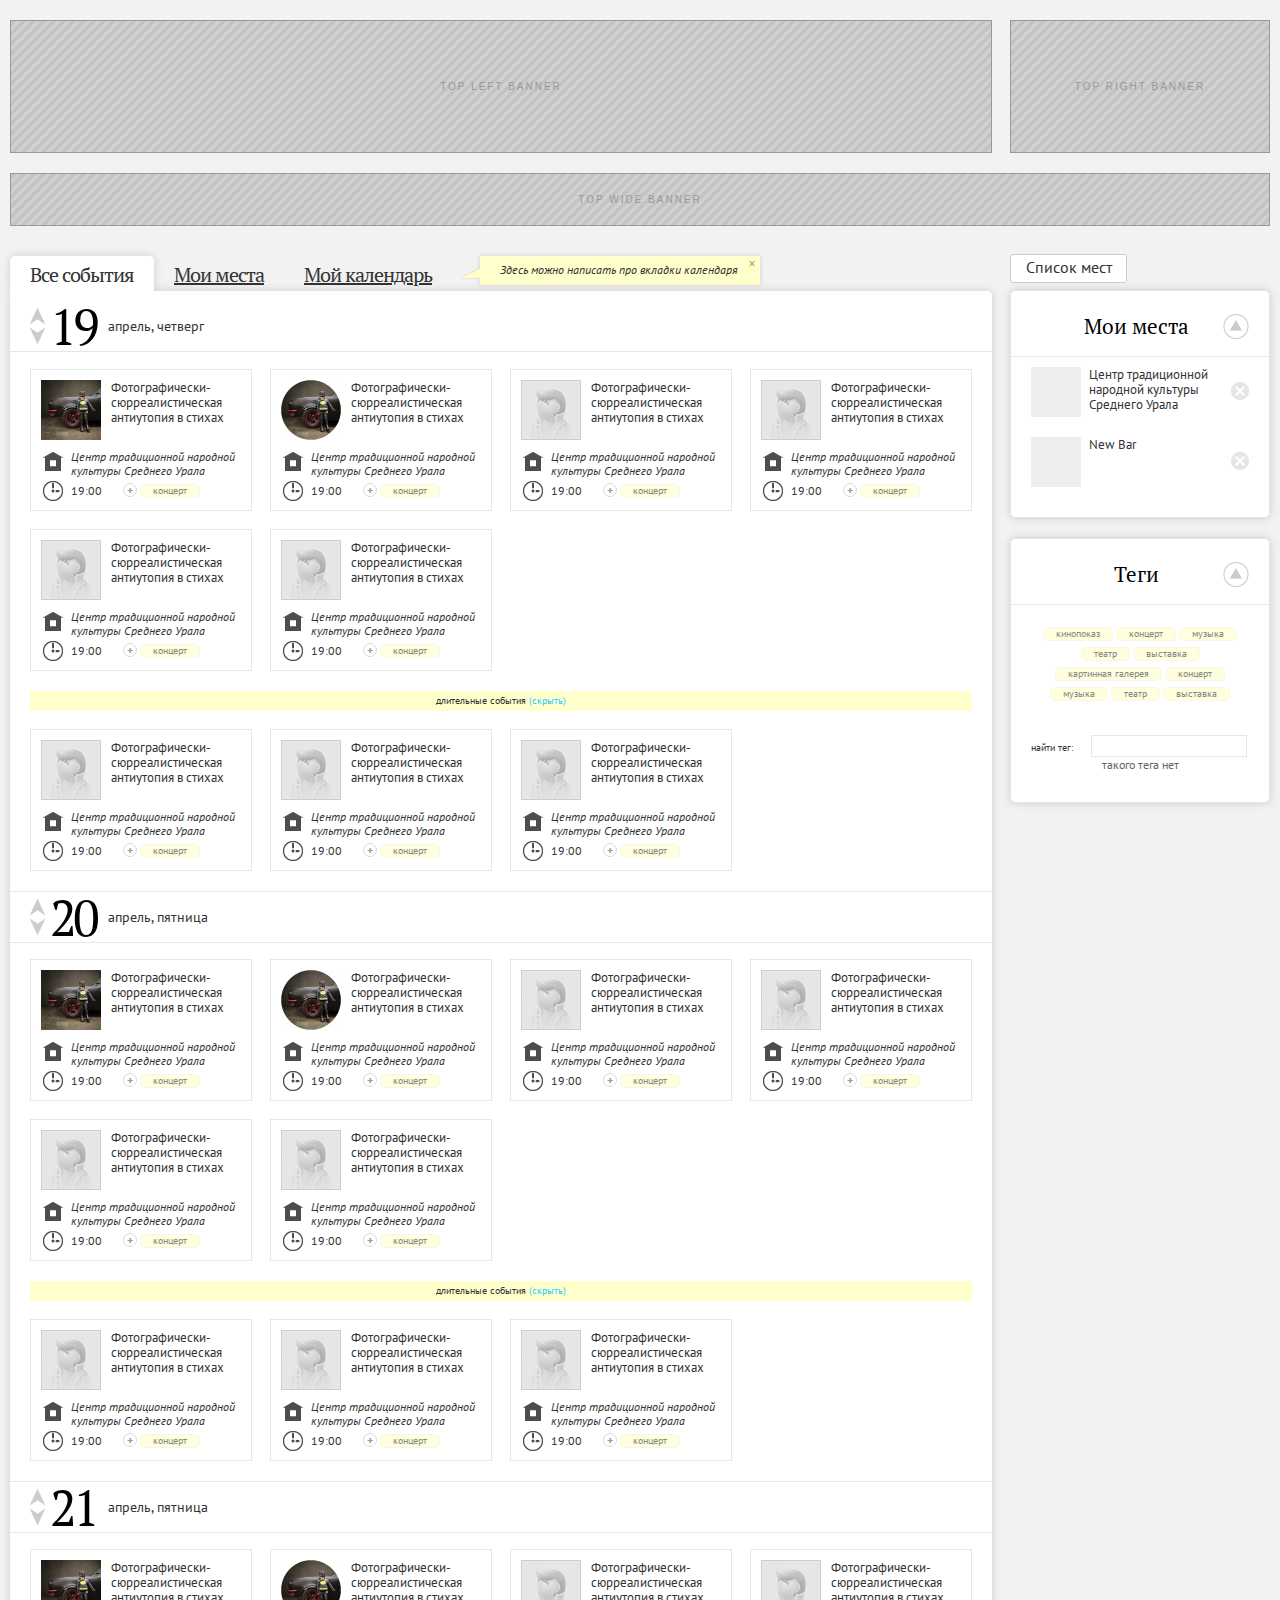
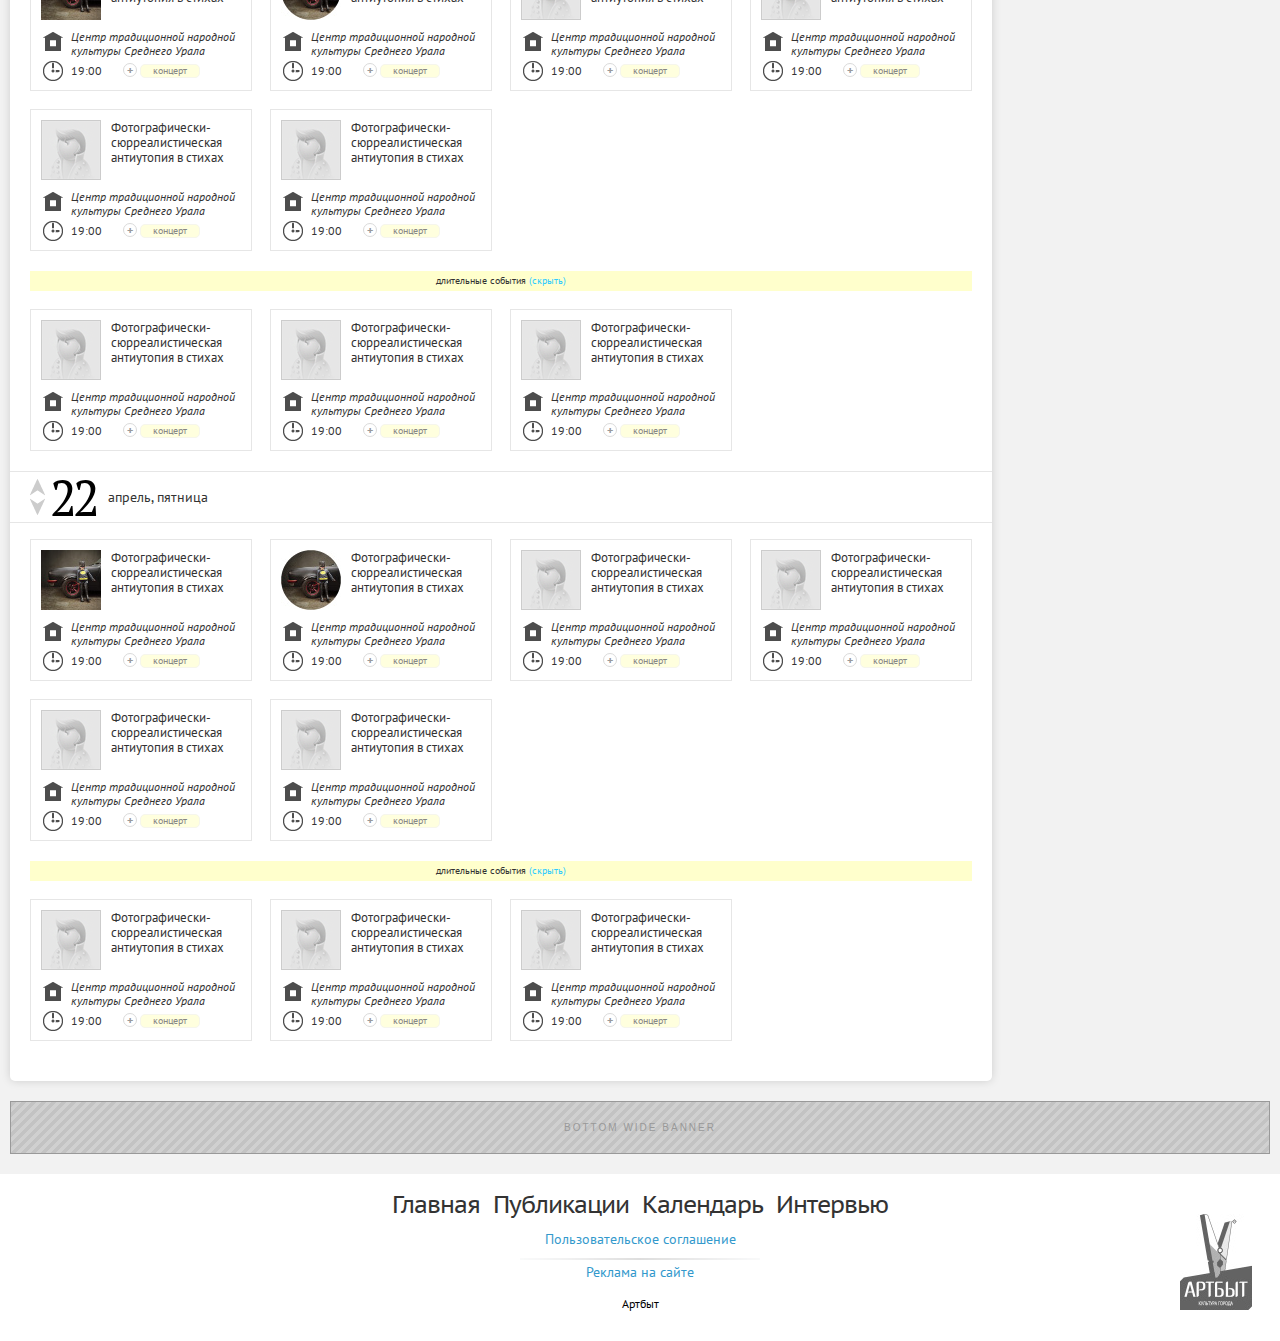
==== commit 09d33f41: "Залипание дат в календаре" ====
--- a/calendar.html
+++ b/calendar.html
@@ -30,7 +30,7 @@
 				<li>Мой календарь</li>
 			</ul>
 			<div class="box visible first">
-				<div class="ap-date-line">
+				<div class="ap-date-line-placer"><div class="ap-date-line">
 					<div class="ap-date-selector">
 						<div class="ap-updown"><a href="#" class="ap-up">&nbsp;</a><a href="#" class="ap-down">&nbsp;</a></div>
 						<a href="#" class="ap-day">19</a>
@@ -38,105 +38,105 @@
 					</div>
 					<div class="ap-tags">
 					</div>
+				</div></div>
+				<div class="ap-events-list">
+					<div class="ap-events-wrapper">
+						<div class="ap-event">
+							<a href="#" class="ap-event-photo" style="background-image:url(i/catalog/event-preview-1-60.jpg)">&nbsp;</a>
+							<a href="#" class="ap-event-title">Фотографически- сюрреалистическая антиутопия в стихах</a>
+							<a href="#" class="ap-event-place">Центр традиционной народной культуры Среднего Урала</a>
+							<a href="#" class="ap-event-time">19:00</a>
+							<div class="ap-tags">
+								<a href="#" class="ap-plus">+</a>
+								<a href="#" class="ap-tag">концерт</a>
+							</div>
+						</div>
+						<div class="ap-event">
+							<a href="#" class="ap-event-photo" style="background-image:url(i/catalog/event-preview-2-60.jpg)">&nbsp;</a>
+							<a href="#" class="ap-event-title">Фотографически- сюрреалистическая антиутопия в стихах</a>
+							<a href="#" class="ap-event-place">Центр традиционной народной культуры Среднего Урала</a>
+							<a href="#" class="ap-event-time">19:00</a>
+							<div class="ap-tags">
+								<a href="#" class="ap-plus">+</a>
+								<a href="#" class="ap-tag">концерт</a>
+							</div>
+						</div>
+						<div class="ap-event">
+							<a href="#" class="ap-event-photo" style="background-image:auto">&nbsp;</a>
+							<a href="#" class="ap-event-title">Фотографически- сюрреалистическая антиутопия в стихах</a>
+							<a href="#" class="ap-event-place">Центр традиционной народной культуры Среднего Урала</a>
+							<a href="#" class="ap-event-time">19:00</a>
+							<div class="ap-tags">
+								<a href="#" class="ap-plus">+</a>
+								<a href="#" class="ap-tag">концерт</a>
+							</div>
+						</div>
+						<div class="ap-event">
+							<a href="#" class="ap-event-photo" style="background-image:auto">&nbsp;</a>
+							<a href="#" class="ap-event-title">Фотографически- сюрреалистическая антиутопия в стихах</a>
+							<a href="#" class="ap-event-place">Центр традиционной народной культуры Среднего Урала</a>
+							<a href="#" class="ap-event-time">19:00</a>
+							<div class="ap-tags">
+								<a href="#" class="ap-plus">+</a>
+								<a href="#" class="ap-tag">концерт</a>
+							</div>
+						</div>
+						<div class="ap-event">
+							<a href="#" class="ap-event-photo" style="background-image:auto">&nbsp;</a>
+							<a href="#" class="ap-event-title">Фотографически- сюрреалистическая антиутопия в стихах</a>
+							<a href="#" class="ap-event-place">Центр традиционной народной культуры Среднего Урала</a>
+							<a href="#" class="ap-event-time">19:00</a>
+							<div class="ap-tags">
+								<a href="#" class="ap-plus">+</a>
+								<a href="#" class="ap-tag">концерт</a>
+							</div>
+						</div>
+						<div class="ap-event">
+							<a href="#" class="ap-event-photo" style="background-image:auto">&nbsp;</a>
+							<a href="#" class="ap-event-title">Фотографически- сюрреалистическая антиутопия в стихах</a>
+							<a href="#" class="ap-event-place">Центр традиционной народной культуры Среднего Урала</a>
+							<a href="#" class="ap-event-time">19:00</a>
+							<div class="ap-tags">
+								<a href="#" class="ap-plus">+</a>
+								<a href="#" class="ap-tag">концерт</a>
+							</div>
+						</div>
+					</div>
+					<a href="#" class="ap-longevents-toggle">длительные события <span>(скрыть)</span></a>
+					<div class="ap-events-wrapper">
+						<div class="ap-event">
+							<a href="#" class="ap-event-photo" style="background-image:auto">&nbsp;</a>
+							<a href="#" class="ap-event-title">Фотографически- сюрреалистическая антиутопия в стихах</a>
+							<a href="#" class="ap-event-place">Центр традиционной народной культуры Среднего Урала</a>
+							<a href="#" class="ap-event-time">19:00</a>
+							<div class="ap-tags">
+								<a href="#" class="ap-plus">+</a>
+								<a href="#" class="ap-tag">концерт</a>
+							</div>
+						</div>
+						<div class="ap-event">
+							<a href="#" class="ap-event-photo" style="background-image:auto">&nbsp;</a>
+							<a href="#" class="ap-event-title">Фотографически- сюрреалистическая антиутопия в стихах</a>
+							<a href="#" class="ap-event-place">Центр традиционной народной культуры Среднего Урала</a>
+							<a href="#" class="ap-event-time">19:00</a>
+							<div class="ap-tags">
+								<a href="#" class="ap-plus">+</a>
+								<a href="#" class="ap-tag">концерт</a>
+							</div>
+						</div>
+						<div class="ap-event">
+							<a href="#" class="ap-event-photo" style="background-image:auto">&nbsp;</a>
+							<a href="#" class="ap-event-title">Фотографически- сюрреалистическая антиутопия в стихах</a>
+							<a href="#" class="ap-event-place">Центр традиционной народной культуры Среднего Урала</a>
+							<a href="#" class="ap-event-time">19:00</a>
+							<div class="ap-tags">
+								<a href="#" class="ap-plus">+</a>
+								<a href="#" class="ap-tag">концерт</a>
+							</div>
+						</div>
+					</div>
 				</div>
-				<div class="ap-events-list">
-					<div class="ap-events-wrapper">
-						<div class="ap-event">
-							<a href="#" class="ap-event-photo" style="background-image:url(i/catalog/event-preview-1-60.jpg)">&nbsp;</a>
-							<a href="#" class="ap-event-title">Фотографически- сюрреалистическая антиутопия в стихах</a>
-							<a href="#" class="ap-event-place">Центр традиционной народной культуры Среднего Урала</a>
-							<a href="#" class="ap-event-time">19:00</a>
-							<div class="ap-tags">
-								<a href="#" class="ap-plus">+</a>
-								<a href="#" class="ap-tag">концерт</a>
-							</div>
-						</div>
-						<div class="ap-event">
-							<a href="#" class="ap-event-photo" style="background-image:url(i/catalog/event-preview-2-60.jpg)">&nbsp;</a>
-							<a href="#" class="ap-event-title">Фотографически- сюрреалистическая антиутопия в стихах</a>
-							<a href="#" class="ap-event-place">Центр традиционной народной культуры Среднего Урала</a>
-							<a href="#" class="ap-event-time">19:00</a>
-							<div class="ap-tags">
-								<a href="#" class="ap-plus">+</a>
-								<a href="#" class="ap-tag">концерт</a>
-							</div>
-						</div>
-						<div class="ap-event">
-							<a href="#" class="ap-event-photo" style="background-image:auto">&nbsp;</a>
-							<a href="#" class="ap-event-title">Фотографически- сюрреалистическая антиутопия в стихах</a>
-							<a href="#" class="ap-event-place">Центр традиционной народной культуры Среднего Урала</a>
-							<a href="#" class="ap-event-time">19:00</a>
-							<div class="ap-tags">
-								<a href="#" class="ap-plus">+</a>
-								<a href="#" class="ap-tag">концерт</a>
-							</div>
-						</div>
-						<div class="ap-event">
-							<a href="#" class="ap-event-photo" style="background-image:auto">&nbsp;</a>
-							<a href="#" class="ap-event-title">Фотографически- сюрреалистическая антиутопия в стихах</a>
-							<a href="#" class="ap-event-place">Центр традиционной народной культуры Среднего Урала</a>
-							<a href="#" class="ap-event-time">19:00</a>
-							<div class="ap-tags">
-								<a href="#" class="ap-plus">+</a>
-								<a href="#" class="ap-tag">концерт</a>
-							</div>
-						</div>
-						<div class="ap-event">
-							<a href="#" class="ap-event-photo" style="background-image:auto">&nbsp;</a>
-							<a href="#" class="ap-event-title">Фотографически- сюрреалистическая антиутопия в стихах</a>
-							<a href="#" class="ap-event-place">Центр традиционной народной культуры Среднего Урала</a>
-							<a href="#" class="ap-event-time">19:00</a>
-							<div class="ap-tags">
-								<a href="#" class="ap-plus">+</a>
-								<a href="#" class="ap-tag">концерт</a>
-							</div>
-						</div>
-						<div class="ap-event">
-							<a href="#" class="ap-event-photo" style="background-image:auto">&nbsp;</a>
-							<a href="#" class="ap-event-title">Фотографически- сюрреалистическая антиутопия в стихах</a>
-							<a href="#" class="ap-event-place">Центр традиционной народной культуры Среднего Урала</a>
-							<a href="#" class="ap-event-time">19:00</a>
-							<div class="ap-tags">
-								<a href="#" class="ap-plus">+</a>
-								<a href="#" class="ap-tag">концерт</a>
-							</div>
-						</div>
-					</div>
-					<a href="#" class="ap-longevents-toggle">длительные события <span>(скрыть)</span></a>
-					<div class="ap-events-wrapper">
-						<div class="ap-event">
-							<a href="#" class="ap-event-photo" style="background-image:auto">&nbsp;</a>
-							<a href="#" class="ap-event-title">Фотографически- сюрреалистическая антиутопия в стихах</a>
-							<a href="#" class="ap-event-place">Центр традиционной народной культуры Среднего Урала</a>
-							<a href="#" class="ap-event-time">19:00</a>
-							<div class="ap-tags">
-								<a href="#" class="ap-plus">+</a>
-								<a href="#" class="ap-tag">концерт</a>
-							</div>
-						</div>
-						<div class="ap-event">
-							<a href="#" class="ap-event-photo" style="background-image:auto">&nbsp;</a>
-							<a href="#" class="ap-event-title">Фотографически- сюрреалистическая антиутопия в стихах</a>
-							<a href="#" class="ap-event-place">Центр традиционной народной культуры Среднего Урала</a>
-							<a href="#" class="ap-event-time">19:00</a>
-							<div class="ap-tags">
-								<a href="#" class="ap-plus">+</a>
-								<a href="#" class="ap-tag">концерт</a>
-							</div>
-						</div>
-						<div class="ap-event">
-							<a href="#" class="ap-event-photo" style="background-image:auto">&nbsp;</a>
-							<a href="#" class="ap-event-title">Фотографически- сюрреалистическая антиутопия в стихах</a>
-							<a href="#" class="ap-event-place">Центр традиционной народной культуры Среднего Урала</a>
-							<a href="#" class="ap-event-time">19:00</a>
-							<div class="ap-tags">
-								<a href="#" class="ap-plus">+</a>
-								<a href="#" class="ap-tag">концерт</a>
-							</div>
-						</div>
-					</div>
-				</div>
-				<div class="ap-date-line">
+				<div class="ap-date-line-placer"><div class="ap-date-line">
 					<div class="ap-date-selector">
 						<div class="ap-updown"><a href="#" class="ap-up">&nbsp;</a><a href="#" class="ap-down">&nbsp;</a></div>
 						<a href="#" class="ap-day">20</a>
@@ -144,7 +144,219 @@
 					</div>
 					<div class="ap-tags">
 					</div>
+				</div></div>
+				<div class="ap-events-list">
+					<div class="ap-events-wrapper">
+						<div class="ap-event">
+							<a href="#" class="ap-event-photo" style="background-image:url(i/catalog/event-preview-1-60.jpg)">&nbsp;</a>
+							<a href="#" class="ap-event-title">Фотографически- сюрреалистическая антиутопия в стихах</a>
+							<a href="#" class="ap-event-place">Центр традиционной народной культуры Среднего Урала</a>
+							<a href="#" class="ap-event-time">19:00</a>
+							<div class="ap-tags">
+								<a href="#" class="ap-plus">+</a>
+								<a href="#" class="ap-tag">концерт</a>
+							</div>
+						</div>
+						<div class="ap-event">
+							<a href="#" class="ap-event-photo" style="background-image:url(i/catalog/event-preview-2-60.jpg)">&nbsp;</a>
+							<a href="#" class="ap-event-title">Фотографически- сюрреалистическая антиутопия в стихах</a>
+							<a href="#" class="ap-event-place">Центр традиционной народной культуры Среднего Урала</a>
+							<a href="#" class="ap-event-time">19:00</a>
+							<div class="ap-tags">
+								<a href="#" class="ap-plus">+</a>
+								<a href="#" class="ap-tag">концерт</a>
+							</div>
+						</div>
+						<div class="ap-event">
+							<a href="#" class="ap-event-photo" style="background-image:auto">&nbsp;</a>
+							<a href="#" class="ap-event-title">Фотографически- сюрреалистическая антиутопия в стихах</a>
+							<a href="#" class="ap-event-place">Центр традиционной народной культуры Среднего Урала</a>
+							<a href="#" class="ap-event-time">19:00</a>
+							<div class="ap-tags">
+								<a href="#" class="ap-plus">+</a>
+								<a href="#" class="ap-tag">концерт</a>
+							</div>
+						</div>
+						<div class="ap-event">
+							<a href="#" class="ap-event-photo" style="background-image:auto">&nbsp;</a>
+							<a href="#" class="ap-event-title">Фотографически- сюрреалистическая антиутопия в стихах</a>
+							<a href="#" class="ap-event-place">Центр традиционной народной культуры Среднего Урала</a>
+							<a href="#" class="ap-event-time">19:00</a>
+							<div class="ap-tags">
+								<a href="#" class="ap-plus">+</a>
+								<a href="#" class="ap-tag">концерт</a>
+							</div>
+						</div>
+						<div class="ap-event">
+							<a href="#" class="ap-event-photo" style="background-image:auto">&nbsp;</a>
+							<a href="#" class="ap-event-title">Фотографически- сюрреалистическая антиутопия в стихах</a>
+							<a href="#" class="ap-event-place">Центр традиционной народной культуры Среднего Урала</a>
+							<a href="#" class="ap-event-time">19:00</a>
+							<div class="ap-tags">
+								<a href="#" class="ap-plus">+</a>
+								<a href="#" class="ap-tag">концерт</a>
+							</div>
+						</div>
+						<div class="ap-event">
+							<a href="#" class="ap-event-photo" style="background-image:auto">&nbsp;</a>
+							<a href="#" class="ap-event-title">Фотографически- сюрреалистическая антиутопия в стихах</a>
+							<a href="#" class="ap-event-place">Центр традиционной народной культуры Среднего Урала</a>
+							<a href="#" class="ap-event-time">19:00</a>
+							<div class="ap-tags">
+								<a href="#" class="ap-plus">+</a>
+								<a href="#" class="ap-tag">концерт</a>
+							</div>
+						</div>
+					</div>
+					<a href="#" class="ap-longevents-toggle">длительные события <span>(скрыть)</span></a>
+					<div class="ap-events-wrapper">
+						<div class="ap-event">
+							<a href="#" class="ap-event-photo" style="background-image:auto">&nbsp;</a>
+							<a href="#" class="ap-event-title">Фотографически- сюрреалистическая антиутопия в стихах</a>
+							<a href="#" class="ap-event-place">Центр традиционной народной культуры Среднего Урала</a>
+							<a href="#" class="ap-event-time">19:00</a>
+							<div class="ap-tags">
+								<a href="#" class="ap-plus">+</a>
+								<a href="#" class="ap-tag">концерт</a>
+							</div>
+						</div>
+						<div class="ap-event">
+							<a href="#" class="ap-event-photo" style="background-image:auto">&nbsp;</a>
+							<a href="#" class="ap-event-title">Фотографически- сюрреалистическая антиутопия в стихах</a>
+							<a href="#" class="ap-event-place">Центр традиционной народной культуры Среднего Урала</a>
+							<a href="#" class="ap-event-time">19:00</a>
+							<div class="ap-tags">
+								<a href="#" class="ap-plus">+</a>
+								<a href="#" class="ap-tag">концерт</a>
+							</div>
+						</div>
+						<div class="ap-event">
+							<a href="#" class="ap-event-photo" style="background-image:auto">&nbsp;</a>
+							<a href="#" class="ap-event-title">Фотографически- сюрреалистическая антиутопия в стихах</a>
+							<a href="#" class="ap-event-place">Центр традиционной народной культуры Среднего Урала</a>
+							<a href="#" class="ap-event-time">19:00</a>
+							<div class="ap-tags">
+								<a href="#" class="ap-plus">+</a>
+								<a href="#" class="ap-tag">концерт</a>
+							</div>
+						</div>
+					</div>
 				</div>
+				<div class="ap-date-line-placer"><div class="ap-date-line">
+					<div class="ap-date-selector">
+						<div class="ap-updown"><a href="#" class="ap-up">&nbsp;</a><a href="#" class="ap-down">&nbsp;</a></div>
+						<a href="#" class="ap-day">21</a>
+						<div class="ap-month-weekday">апрель, пятница</div>
+					</div>
+					<div class="ap-tags">
+					</div>
+				</div></div>
+				<div class="ap-events-list">
+					<div class="ap-events-wrapper">
+						<div class="ap-event">
+							<a href="#" class="ap-event-photo" style="background-image:url(i/catalog/event-preview-1-60.jpg)">&nbsp;</a>
+							<a href="#" class="ap-event-title">Фотографически- сюрреалистическая антиутопия в стихах</a>
+							<a href="#" class="ap-event-place">Центр традиционной народной культуры Среднего Урала</a>
+							<a href="#" class="ap-event-time">19:00</a>
+							<div class="ap-tags">
+								<a href="#" class="ap-plus">+</a>
+								<a href="#" class="ap-tag">концерт</a>
+							</div>
+						</div>
+						<div class="ap-event">
+							<a href="#" class="ap-event-photo" style="background-image:url(i/catalog/event-preview-2-60.jpg)">&nbsp;</a>
+							<a href="#" class="ap-event-title">Фотографически- сюрреалистическая антиутопия в стихах</a>
+							<a href="#" class="ap-event-place">Центр традиционной народной культуры Среднего Урала</a>
+							<a href="#" class="ap-event-time">19:00</a>
+							<div class="ap-tags">
+								<a href="#" class="ap-plus">+</a>
+								<a href="#" class="ap-tag">концерт</a>
+							</div>
+						</div>
+						<div class="ap-event">
+							<a href="#" class="ap-event-photo" style="background-image:auto">&nbsp;</a>
+							<a href="#" class="ap-event-title">Фотографически- сюрреалистическая антиутопия в стихах</a>
+							<a href="#" class="ap-event-place">Центр традиционной народной культуры Среднего Урала</a>
+							<a href="#" class="ap-event-time">19:00</a>
+							<div class="ap-tags">
+								<a href="#" class="ap-plus">+</a>
+								<a href="#" class="ap-tag">концерт</a>
+							</div>
+						</div>
+						<div class="ap-event">
+							<a href="#" class="ap-event-photo" style="background-image:auto">&nbsp;</a>
+							<a href="#" class="ap-event-title">Фотографически- сюрреалистическая антиутопия в стихах</a>
+							<a href="#" class="ap-event-place">Центр традиционной народной культуры Среднего Урала</a>
+							<a href="#" class="ap-event-time">19:00</a>
+							<div class="ap-tags">
+								<a href="#" class="ap-plus">+</a>
+								<a href="#" class="ap-tag">концерт</a>
+							</div>
+						</div>
+						<div class="ap-event">
+							<a href="#" class="ap-event-photo" style="background-image:auto">&nbsp;</a>
+							<a href="#" class="ap-event-title">Фотографически- сюрреалистическая антиутопия в стихах</a>
+							<a href="#" class="ap-event-place">Центр традиционной народной культуры Среднего Урала</a>
+							<a href="#" class="ap-event-time">19:00</a>
+							<div class="ap-tags">
+								<a href="#" class="ap-plus">+</a>
+								<a href="#" class="ap-tag">концерт</a>
+							</div>
+						</div>
+						<div class="ap-event">
+							<a href="#" class="ap-event-photo" style="background-image:auto">&nbsp;</a>
+							<a href="#" class="ap-event-title">Фотографически- сюрреалистическая антиутопия в стихах</a>
+							<a href="#" class="ap-event-place">Центр традиционной народной культуры Среднего Урала</a>
+							<a href="#" class="ap-event-time">19:00</a>
+							<div class="ap-tags">
+								<a href="#" class="ap-plus">+</a>
+								<a href="#" class="ap-tag">концерт</a>
+							</div>
+						</div>
+					</div>
+					<a href="#" class="ap-longevents-toggle">длительные события <span>(скрыть)</span></a>
+					<div class="ap-events-wrapper">
+						<div class="ap-event">
+							<a href="#" class="ap-event-photo" style="background-image:auto">&nbsp;</a>
+							<a href="#" class="ap-event-title">Фотографически- сюрреалистическая антиутопия в стихах</a>
+							<a href="#" class="ap-event-place">Центр традиционной народной культуры Среднего Урала</a>
+							<a href="#" class="ap-event-time">19:00</a>
+							<div class="ap-tags">
+								<a href="#" class="ap-plus">+</a>
+								<a href="#" class="ap-tag">концерт</a>
+							</div>
+						</div>
+						<div class="ap-event">
+							<a href="#" class="ap-event-photo" style="background-image:auto">&nbsp;</a>
+							<a href="#" class="ap-event-title">Фотографически- сюрреалистическая антиутопия в стихах</a>
+							<a href="#" class="ap-event-place">Центр традиционной народной культуры Среднего Урала</a>
+							<a href="#" class="ap-event-time">19:00</a>
+							<div class="ap-tags">
+								<a href="#" class="ap-plus">+</a>
+								<a href="#" class="ap-tag">концерт</a>
+							</div>
+						</div>
+						<div class="ap-event">
+							<a href="#" class="ap-event-photo" style="background-image:auto">&nbsp;</a>
+							<a href="#" class="ap-event-title">Фотографически- сюрреалистическая антиутопия в стихах</a>
+							<a href="#" class="ap-event-place">Центр традиционной народной культуры Среднего Урала</a>
+							<a href="#" class="ap-event-time">19:00</a>
+							<div class="ap-tags">
+								<a href="#" class="ap-plus">+</a>
+								<a href="#" class="ap-tag">концерт</a>
+							</div>
+						</div>
+					</div>
+				</div>
+				<div class="ap-date-line-placer"><div class="ap-date-line">
+					<div class="ap-date-selector">
+						<div class="ap-updown"><a href="#" class="ap-up">&nbsp;</a><a href="#" class="ap-down">&nbsp;</a></div>
+						<a href="#" class="ap-day">22</a>
+						<div class="ap-month-weekday">апрель, пятница</div>
+					</div>
+					<div class="ap-tags">
+					</div>
+				</div></div>
 				<div class="ap-events-list">
 					<div class="ap-events-wrapper">
 						<div class="ap-event">
--- a/main.css
+++ b/main.css
@@ -248,8 +248,11 @@
 .ap-super-hint .ap-hint-button { float: right; margin: -5px -8px 0 8px; display: block; width: 12px; color: #000; text-decoration: none; text-align: center; font: 12px sans-serif; color: #996; }
 .ap-super-hint .ap-hint-button:hover { color: #000; }
 
-.ap-date-line { height: 55px; border-bottom: 1px solid #e6e6e6; margin: 0 -20px; padding: 0 20px; }
-.ap-events-list+.ap-date-line { border-top: 1px solid #e6e6e6; padding: 5px 0 0 20px; margin: 20px -20px 0 -20px; }
+.ap-date-line { height: 50px; border-bottom: 1px solid #e6e6e6; margin: 0 -20px; padding: 0 20px; border-top: 1px solid #e6e6e6; }
+.ap-date-line-placer { height: 50px; clear: both; padding-top: 20px; }
+.ap-date-line-placer:first-child { height: 50px; padding-top: 0; }
+.ap-date-line-placer:first-child .ap-date-line { border-top: none; }
+/*.ap-events-list+.ap-date-line { border-top: 1px solid #e6e6e6; padding: 5px 0 0 20px; margin: 20px -20px 0 -20px; }*/
 .ap-date-line .ap-day { color: #000; font: 50px/50px "PT Serif", serif; display: block; height: 48px; text-decoration: none; letter-spacing: -4px; float: left; margin: 0 12px 0 0; }
 .ap-date-line .ap-day:hover { border-bottom: 1px dotted #000; }
 .ap-date-line .ap-day:hover { color: #666; border-color: #999; }
@@ -318,6 +321,7 @@
 .ap-msg { overflow: hidden; }
 .ap-msg a.ap-photo { height: 50px; width: 50px; display: block; background: #eee; float: left; margin: 10px 0; text-decoration: none; }
 .ap-msg a.ap-title { height: 50px; width: 140px; display: block; float: right; margin: 10px 20px 0 0; text-decoration: none; color: #333; font: 12px "PT Sans", sans-serif; }
+.ap-msg a.ap-title:hover { color: #f39; }
 
 .ap-tag-selector { text-decoration: none; text-align: center; font: 12px/18px "PT Sans", sans-serif; color: #333; padding: 10px 0 20px 0; border-bottom: 1px solid #666; margin: 0 0 10px 0; }
 .ap-tag-selector a.ap-tag { display: inline-block; border-radius: 5px; background: #ffffde; color: #888886; border: 1px solid #f6f6ec; font: 10px/12px "PT Sans", sans-serif; padding: 0 12px; text-decoration: none; margin: 0 10px 0 10px; }
@@ -361,6 +365,89 @@
 .ap-author-publications .ap-publication .ap-tags { float: right; width: 140px; clear: none; border: none; padding: 10px 20px 0 0; margin: 0; text-align: right; }
 .ap-author-publications .ap-publication .ap-tags a { display: block; float: right; clear: both; }
 
+.ap-event { overflow: hidden; }
+.ap-event .ap-left { display: block; float: left; width: 220px; }
+.ap-event .ap-left .ap-photo { display: block; width: 220px; height: 300px; background: url(i/event220x300.png) no-repeat; text-decoration: none; }
+.ap-event .ap-left .ap-tags { width: 220px; padding: 10px 0 20px 0; text-align: left; }
+.ap-event .ap-left .ap-author { display: block; padding: 0 0 10px 0; font: 12px "PT Sans", sans-serif; color: #b3b3b3; }
+.ap-event .ap-left .ap-author a { text-decoration: none; color: #b3b3b3; }
+.ap-event .ap-left .ap-author a:hover { text-decoration: none; color: #3cf; }
+.ap-event .ap-right { display: block; float: right; width: 700px; }
+.ap-event .ap-right .ap-title { font: 36px "PT Serif", serif; color: #333; }
+.ap-event .ap-right .ap-title span { display: inline-block; height: 16px; }
+.ap-event .ap-right .ap-title a { background: #fff; font: bold 12px/12px "PT Sans", sans-serif; padding: 0 3px; color: #999; border: 1px solid #dadada; border-radius: 7px; display: block; text-decoration: none; float: right; }
+.ap-event .ap-right .ap-title a:hover { color: #666; border-color: #999; }
+.ap-event .ap-right .ap-date-time { height: 24px; display: block; text-decoration: none; color: #333; font: 21px "PT Sans", sans-serif; background: 0 9px url(i/ico-event-time.png) no-repeat; padding: 10px 0 0 30px; }
+.ap-event .ap-right .ap-place { height: 24px; display: block; text-decoration: none; color: #333; font: italic 21px "PT Sans", sans-serif; background: 0 8px url(i/ico-event-place.png) no-repeat; padding: 10px 0 0 30px; }
+.ap-event .ap-right .ap-place:hover { font-weight: bold; }
+.ap-event .ap-right .ap-socialbar { padding: 10px 0 20px 0; }
+.ap-event .ap-right .ap-description { font: 14px "PT Sans", sans-serif; color: #666; padding: 0 0 10px 0; }
+
+.ap-wide { overflow: hidden; }
+.ap-wide .ap-msg { overflow: hidden; display: block; float: left; }
+.ap-wide .ap-msg a.ap-photo { margin: 10px 7px 10px 0; }
+.ap-wide .ap-msg a.ap-title { width: 150px; }
+
+.ap-comments h3 { border: none; }
+
+.ap-search h1 { font: 24px "PT Serif", serif; color: #333; text-align: center; }
+.ap-subsearch { overflow: hidden; text-align: center; padding: 0 0 10px 0; border-bottom: 1px solid #e6e6e6; margin: 0 -20px; }
+.ap-subsearch li { display: inline-block; font: 14px "PT Serif", serif; padding: 0 8px; text-transform: uppercase; }
+.ap-subsearch a { display: block; color: #333; text-decoration: none; }
+.ap-subsearch li.ap-active a { border-bottom: 1px solid #f39; }
+.ap-subsearch li.ap-nothing a { color: #ccc; }
+.ap-subsearch a:hover { color: #f39; }
+.ap-subsearch li.ap-nothing a:hover { color: #ccc; }
+
+.ap-search .ap-items { padding: 10px 0; }
+.ap-search .ap-item { overflow: hidden; border-bottom: 1px solid #e6e6e6; margin: 0 30px; padding: 10px 40px; }
+.ap-search .ap-item:last-child { border-bottom: none; }
+.ap-search .ap-item a.ap-photo { display: block; float: left; width: 60px; height: 60px; background: url(i/event60.png) no-repeat; text-decoration: none; }
+.ap-search .ap-item a.ap-photo:hover:before { content: ""; background: #f39; display: block; width: 60px; height: 60px; -ms-filter: "progid:DXImageTransform.Microsoft.Alpha(Opacity=25)"; filter: alpha(opacity=25); -moz-opacity: 0.25; -khtml-opacity: 0.25; opacity: 0.25; }
+.ap-search .ap-item .ap-info { float: right; width: 730px; font: 10px "PT Sans", sans-serif; color: #666; padding: 2px 0 0 0; }
+.ap-search .ap-item .ap-title { font: 18px "PT Serif", serif; color: #333; text-decoration: none; display: inline-block; padding: 5px 0 0 0; }
+.ap-search .ap-item .ap-title:hover { color: #f39; }
+
+.ap-popup-page { background: #fff; border: 2px solid #000; border-radius: 10px; padding: 20px; -moz-box-shadow: 0 0 10px rgba(0,0,0,0.5); -webkit-box-shadow: 0 0 10px rgba(0,0,0,0.5); box-shadow: 0 0 10px rgba(0,0,0,0.5); }
+.ap-popup-page .ap-close-popup { width: 18px; height: 18px; display: block; background: url(i/close-btn-18.png); margin: -10px -10px 0 0; text-decoration: none; float: right; }
+.ap-popup-page .ap-close-popup:hover { background-image: url(i/close-btn-18h.png); }
+
+.ap-popup-page .ap-mini-search-form { display: block; height: 40px; padding: 0; }
+.ap-popup-page .ap-search-field { font: 12px "PT Sans", sans-serif; background: #fff; border: 1px solid #ccc; color: #666; width: 230px; }
+
+.ap-popup-page ul.ap-pagination { display: block; overflow: hidden; list-style: none; text-align: center; padding: 10px 0; margin: 0; }
+.ap-popup-page ul.ap-pagination li { font: 10px "PT Sans", sans-serif; color: #808080; display: inline-block; padding: 0 4px; }
+.ap-popup-page ul.ap-pagination li a { color: #999; text-decoration: none; }
+.ap-popup-page ul.ap-pagination li a:hover { color: #333; }
+.ap-popup-page ul.ap-pagination li.ap-active a { color: #333; }
+
+.ap-popup-page .ap-places-popup { width: 720px; }
+
+.ap-places-popup ul.ap-place-selector { display: block; overflow: hidden; list-style: none; text-align: center; padding: 0; margin: 0; }
+.ap-places-popup ul.ap-place-selector li { font: italic 14px "PT Sans", sans-serif; color: #808080; display: inline-block; padding: 0 4px; }
+.ap-places-popup ul.ap-place-selector li a { color: #808080; text-decoration: none; }
+.ap-places-popup ul.ap-place-selector li a:hover { color: #000; }
+.ap-places-popup ul.ap-place-selector li.ap-active a { color: #000; }
+
+.ap-places-popup .ap-places { padding: 10px 0; overflow: hidden; }
+.ap-places-popup .ap-column { width: 25%; float: left; }
+.ap-places-popup .ap-column:last-child { width: 25%; float: right; }
+.ap-places-popup .ap-column a { display: block; border-top: 1px solid #e6e6e6; margin: 0 4px; height: 28px; color: #666; font: italic 10px "PT Sans", sans-serif; padding: 2px 20px 0 0; text-decoration: none; }
+.ap-places-popup .ap-column a span { display: block; width: 20px; height: 20px; float: right; background: url(i/stars.png); margin: 3px -20px 0 0; }
+.ap-places-popup .ap-column a span:hover { background-position: 0 20px; }
+.ap-places-popup .ap-column a:last-child { border-bottom: 1px solid #e6e6e6; }
+
+.ap-popup-page .ap-authors-popup { width: 640px; }
+
+.ap-authors-popup .ap-authors { padding: 10px 0; overflow: hidden; }
+.ap-authors-popup .ap-column { width: 50%; float: left; }
+.ap-authors-popup .ap-column:last-child { width: 50%; float: right; }
+
+.ap-authors-popup .ap-column a { display: block; margin: 0 4px; height: 70px; color: #333; font: 18px "PT Serif", serif; padding: 5px 10px 0 65px; text-decoration: none; }
+.ap-authors-popup .ap-column a span { display: block; width: 60px; height: 60px; float: left; margin: -3px 0 0 -65px; }
+
+.ap-fixed-date { position: fixed; top: 0; z-index: 100; background: #fff; width: 942px; }
+
 
 .mr20 { margin-right: 20px; }
 .mb20 { margin-bottom: 20px; }
